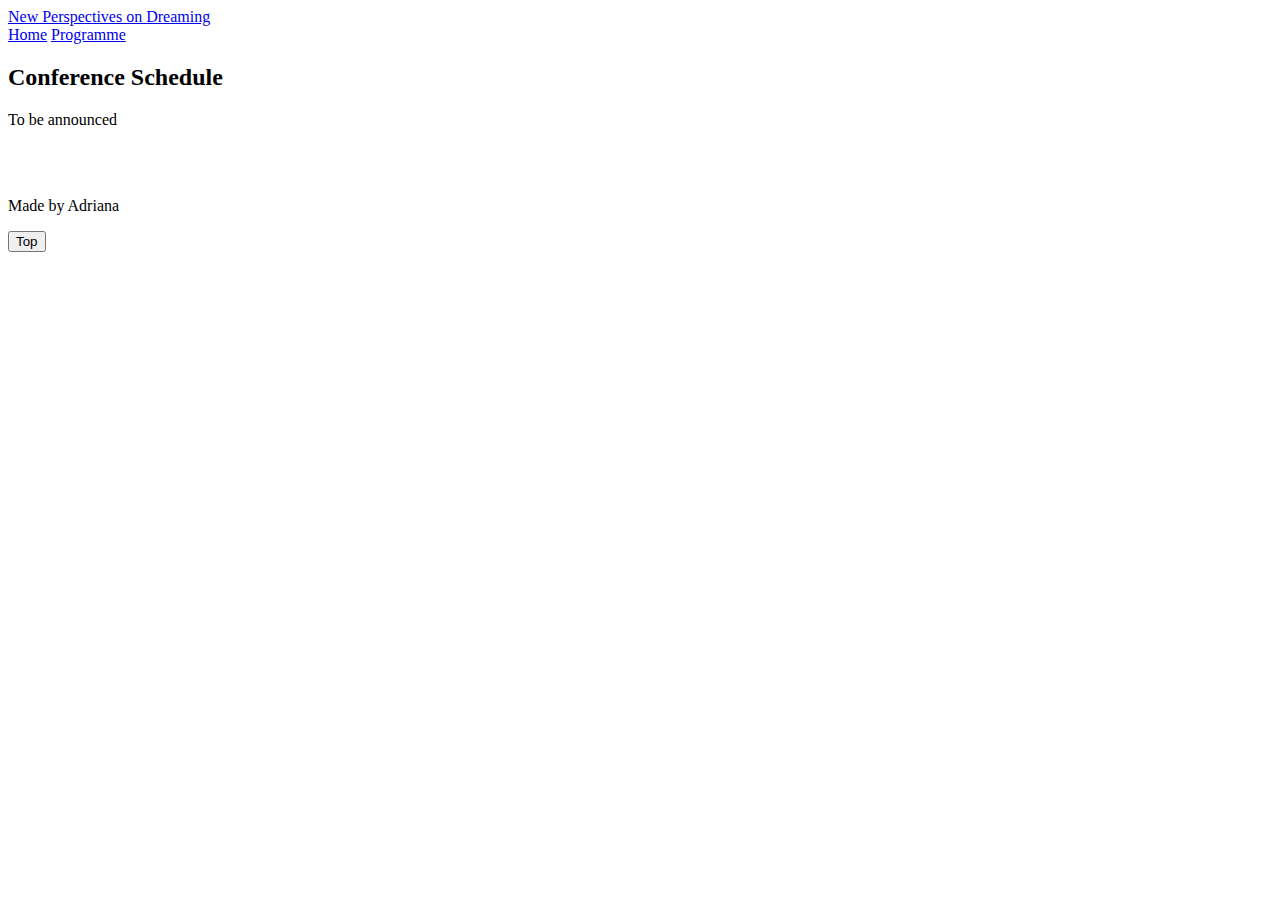
==== Programme.html @ a7e02668 "changed route to index" ====
<!DOCTYPE html>
<html lang="en"></html>

<head>
    <meta name="viewport" content="width=device-width, initial-scale=1">
    <title> Programme </title>
    <link rel="stylesheet" href= ../style.css>
    <link rel="stylesheet" href="https://use.fontawesome.com/releases/v5.8.1/css/all.css" integrity="sha384-50oBUHEmvpQ+1lW4y57PTFmhCaXp0ML5d60M1M7uH2+nqUivzIebhndOJK28anvf" crossorigin="anonymous">
</head>

<body>
    <div class="box-area">
        <header>
          <div class= "wrapper">
            <div class="logo">
              <a href='../index.html'>New Perspectives on Dreaming </a>
            </div>
    
            <nav>
              <a href="index.html">Home</a>
              <a href="Programme.html">Programme</a>
            </nav>        
            </div>
        </header>
    
        <div class= "banner-area">              
        </div>
      </div>
<main>
  <div class="wrapper">
    <div class="content-area4"> 
      <h2>Conference Schedule</h2>
      <p>To be announced</a></p>
    </div>
  </div>
</main>

<footer>     
    <br>    
    <div class="contactIcon">           
      <a href="mailto:Robert.Cowan@glasgow.ac.uk" target="_blank"><span class="contact-icon"><i class="fas fa-envelope"></i></a></li>           
    </div>
     <br>
    <p>Made by Adriana</p>          
</footer>


<button class="btn btn-primary" onclick="scrollToTop()" id="go-to-top-button">Top</button>

  <script src="/JS.js"></script> 
</body>
</html>
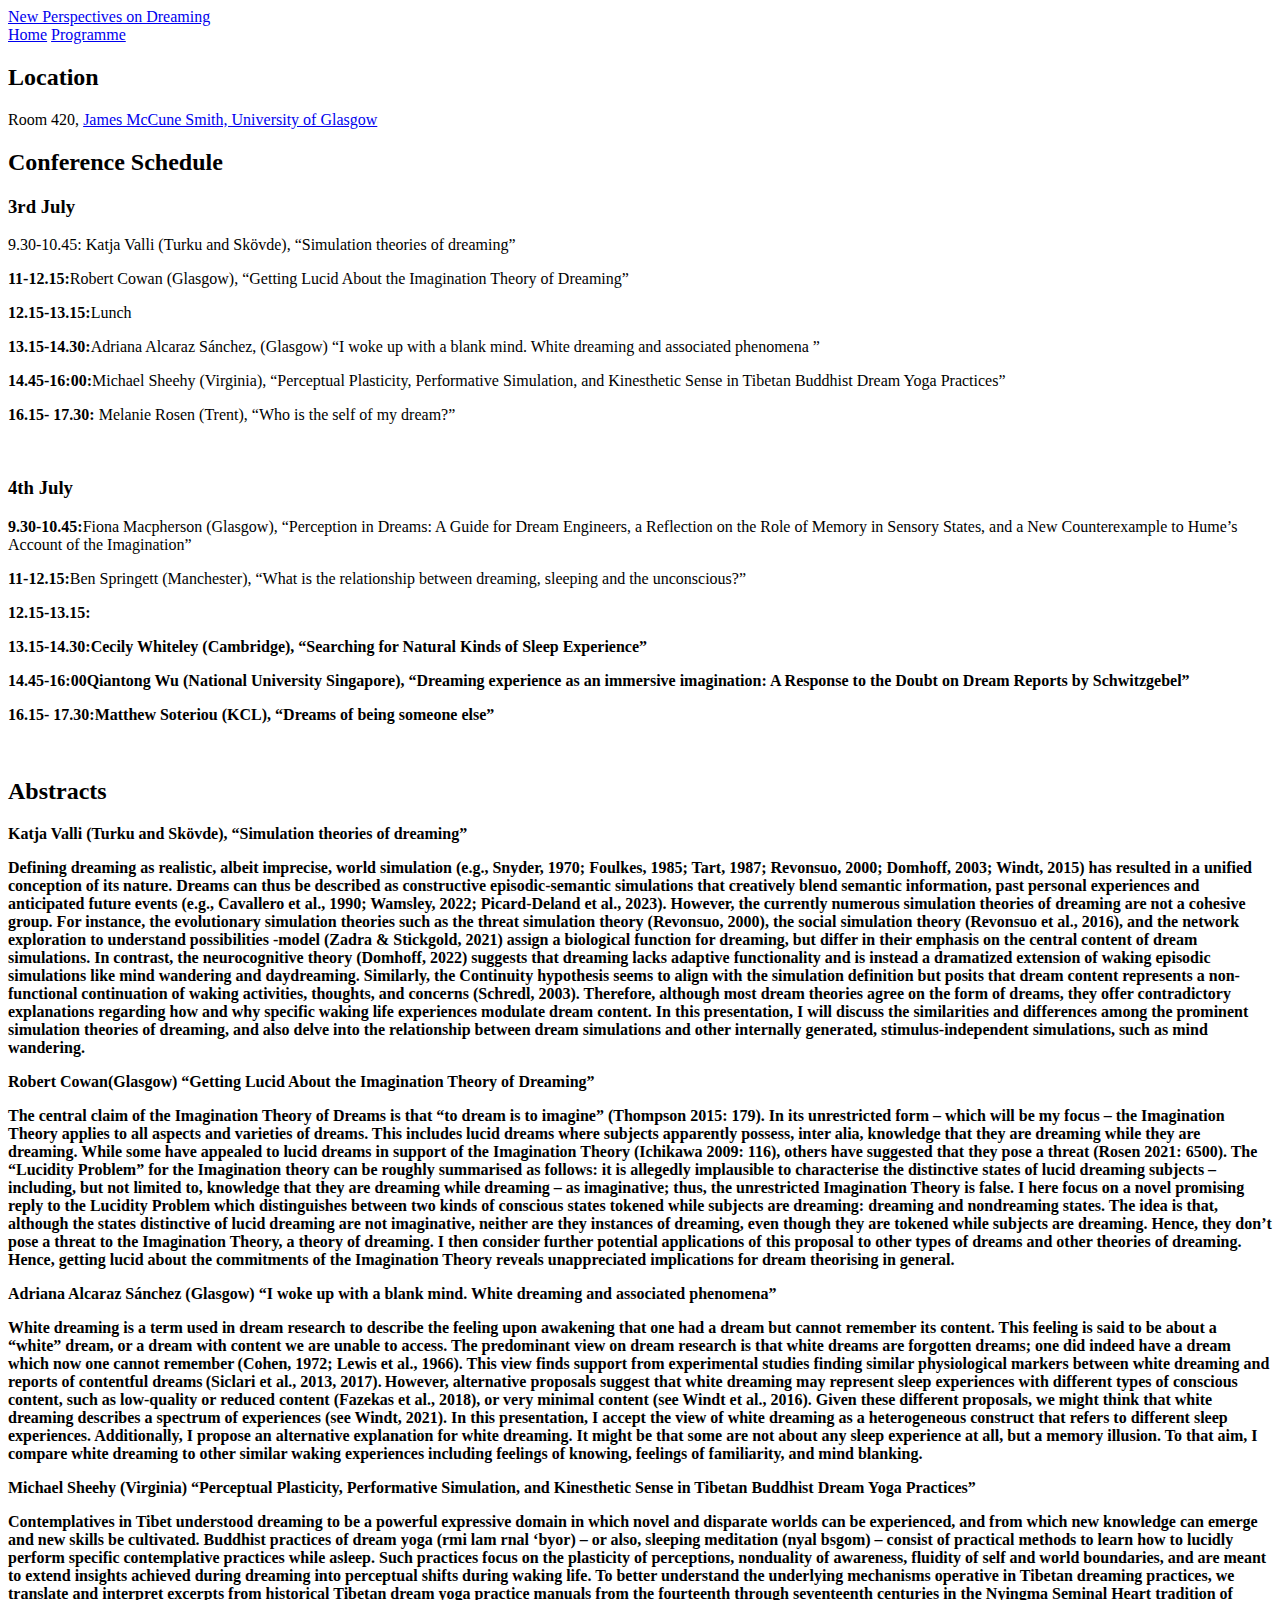
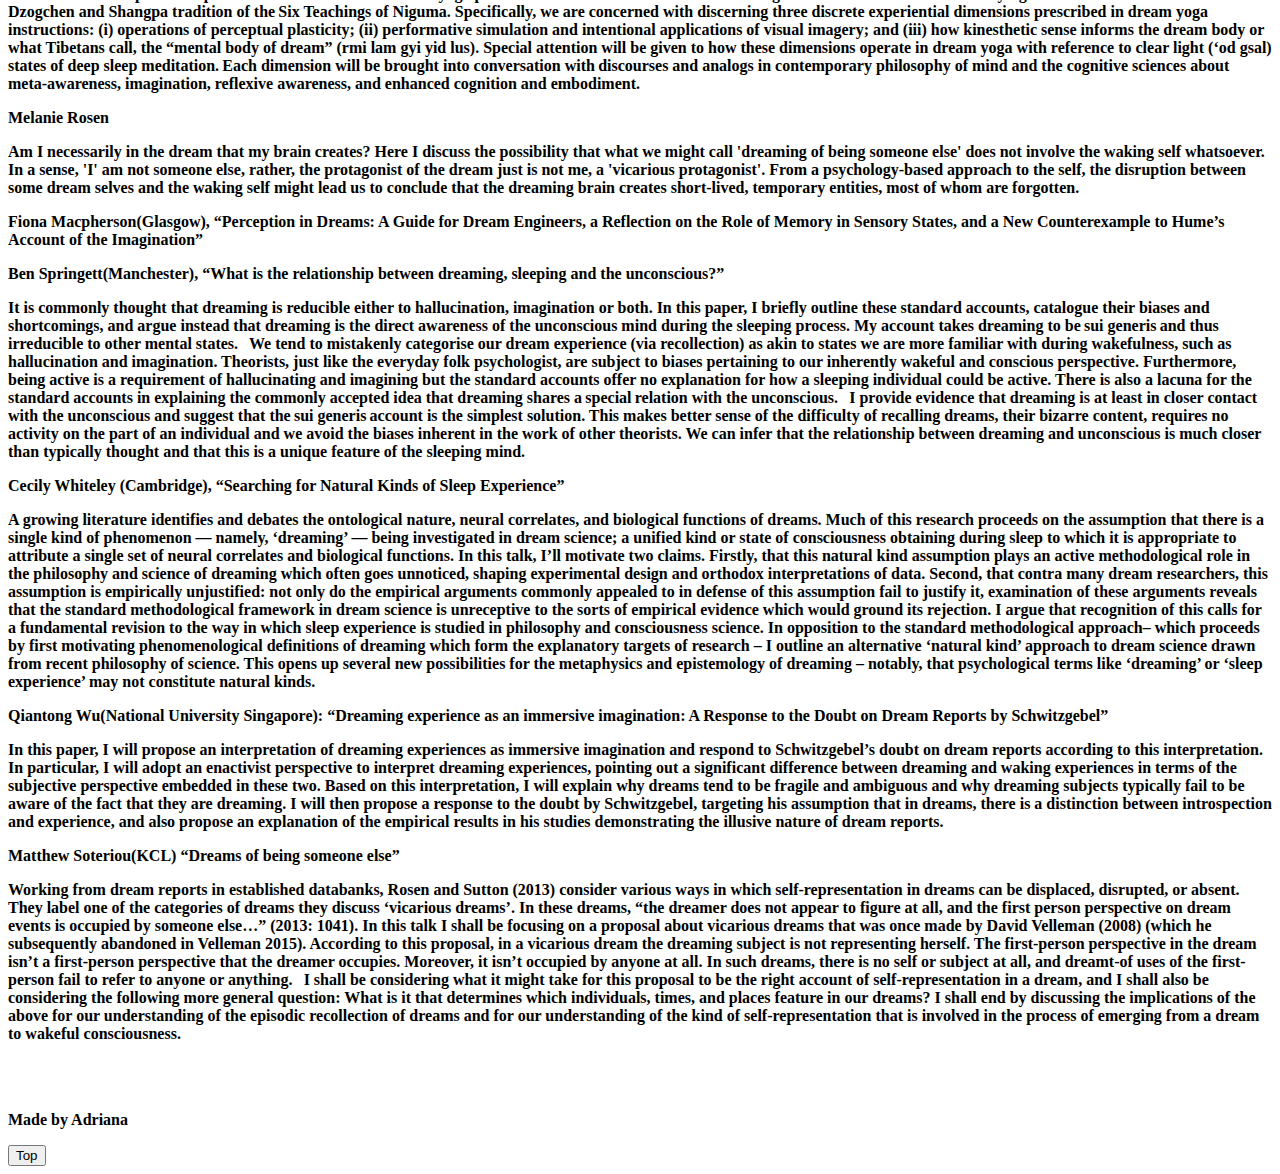
==== commit f698e1a6: "Update Programme.html" ====
--- a/Programme.html
+++ b/Programme.html
@@ -4,7 +4,7 @@
 <head>
     <meta name="viewport" content="width=device-width, initial-scale=1">
     <title> Programme </title>
-    <link rel="stylesheet" href= ../style.css>
+    <link rel="stylesheet" href= style.css>
     <link rel="stylesheet" href="https://use.fontawesome.com/releases/v5.8.1/css/all.css" integrity="sha384-50oBUHEmvpQ+1lW4y57PTFmhCaXp0ML5d60M1M7uH2+nqUivzIebhndOJK28anvf" crossorigin="anonymous">
 </head>
 
@@ -13,7 +13,7 @@
         <header>
           <div class= "wrapper">
             <div class="logo">
-              <a href='../index.html'>New Perspectives on Dreaming </a>
+              <a href='index.html'>New Perspectives on Dreaming </a>
             </div>
     
             <nav>
@@ -29,8 +29,59 @@
 <main>
   <div class="wrapper">
     <div class="content-area4"> 
+      <h2>Location</h2>
+    <p>Room 420, <a href="https://www.gla.ac.uk/myglasgow/jamesmccunesmith/"> James McCune Smith, University of Glasgow </a></p>
       <h2>Conference Schedule</h2>
-      <p>To be announced</a></p>
+      <h3>3rd July</a></h3>
+    <p><b></b>9.30-10.45:</b> Katja Valli (Turku and Skövde), “Simulation theories of dreaming” <p>
+    <p><b>11-12.15:</b>Robert Cowan (Glasgow), “Getting Lucid About the Imagination Theory of Dreaming” </p>
+    <p><b>12.15-13.15:</b>Lunch</p>
+    <p><b>13.15-14.30:</b>Adriana Alcaraz Sánchez, (Glasgow) “I woke up with a blank mind. White dreaming and associated phenomena ” </p>
+    <p><b>14.45-16:00:</b>Michael Sheehy (Virginia), “Perceptual Plasticity, Performative Simulation, and Kinesthetic Sense in Tibetan Buddhist Dream Yoga Practices” </p> 
+    <p><b>16.15- 17.30:</b> Melanie Rosen (Trent), “Who is the self of my dream?”</p>
+    <br>
+    <h3>4th July</a></h3>
+    <p><b>9.30-10.45:</b>Fiona Macpherson (Glasgow), “Perception in Dreams: A Guide for Dream Engineers, a Reflection on the Role of Memory in Sensory States, and a New Counterexample to Hume’s Account of the Imagination” </p>
+    <p><b>11-12.15:</b>Ben Springett (Manchester), “What is the relationship between dreaming, sleeping and the unconscious?” </p>
+    <p><b>12.15-13.15:</bLunch></p>
+    <p><b>13.15-14.30:</b>Cecily Whiteley (Cambridge), “Searching for Natural Kinds of Sleep Experience”</p>
+    <p><b>14.45-16:00</b>Qiantong Wu (National University Singapore), “Dreaming experience as an immersive imagination: A Response to the Doubt on Dream Reports by Schwitzgebel” </p>    
+     <p><b>16.15- 17.30:</b>Matthew Soteriou (KCL), “Dreams of being someone else” </p>
+    <br>
+    <h2>Abstracts</h2>
+    <p><b>Katja Valli </b>(Turku and Skövde), “Simulation theories of dreaming”</p>
+        <p>Defining dreaming as realistic, albeit imprecise, world simulation (e.g., Snyder, 1970; Foulkes, 1985; Tart, 1987; Revonsuo, 2000; Domhoff, 2003; Windt, 2015) has resulted in a unified conception of its nature. Dreams can thus be described as constructive episodic-semantic simulations that creatively blend semantic information, past personal experiences and anticipated future events (e.g., Cavallero et al., 1990; Wamsley, 2022; Picard-Deland et al., 2023). However, the currently numerous simulation theories of dreaming are not a cohesive group. For instance, the evolutionary simulation theories such as the threat simulation theory (Revonsuo, 2000), the social simulation theory (Revonsuo et al., 2016), and the network exploration to understand possibilities -model (Zadra & Stickgold, 2021) assign a biological function for dreaming, but differ in their emphasis on the central content of dream simulations. In contrast, the neurocognitive theory (Domhoff, 2022) suggests that dreaming lacks adaptive functionality and is instead a dramatized extension of waking episodic simulations like mind wandering and daydreaming. Similarly, the Continuity hypothesis seems to align with the simulation definition but posits that dream content represents a non-functional continuation of waking activities, thoughts, and concerns (Schredl, 2003). Therefore, although most dream theories agree on the form of dreams, they offer contradictory explanations regarding how and why specific waking life experiences modulate dream content. In this presentation, I will discuss the similarities and differences among the prominent simulation theories of dreaming, and also delve into the relationship between dream simulations and other internally generated, stimulus-independent simulations, such as mind wandering. </p>
+    <p><b>Robert Cowan</b>(Glasgow) “Getting Lucid About the Imagination Theory of Dreaming” </p>
+        <p>The central claim of the Imagination Theory of Dreams is that “to dream is to imagine” (Thompson 2015: 179). In its unrestricted form – which will be my focus – the Imagination Theory applies to all aspects and varieties of dreams. This includes lucid dreams where subjects apparently possess, inter alia, knowledge that they are dreaming while they are dreaming. 
+
+While some have appealed to lucid dreams in support of the Imagination Theory (Ichikawa 2009: 116), others have suggested that they pose a threat (Rosen 2021: 6500). The “Lucidity Problem” for the Imagination theory can be roughly summarised as follows: it is allegedly implausible to characterise the distinctive states of lucid dreaming subjects – including, but not limited to, knowledge that they are dreaming while dreaming – as imaginative; thus, the unrestricted Imagination Theory is false. 
+
+I here focus on a novel promising reply to the Lucidity Problem which distinguishes between two kinds of conscious states tokened while subjects are dreaming: dreaming and nondreaming states. The idea is that, although the states distinctive of lucid dreaming are not imaginative, neither are they instances of dreaming, even though they are tokened while subjects are dreaming. Hence, they don’t pose a threat to the Imagination Theory, a theory of dreaming. 
+
+I then consider further potential applications of this proposal to other types of dreams and other theories of dreaming. Hence, getting lucid about the commitments of the Imagination Theory reveals unappreciated implications for dream theorising in general. </p>
+    <p><b>Adriana Alcaraz Sánchez </b>(Glasgow) “I woke up with a blank mind. White dreaming and associated phenomena”</p>
+        <p>White dreaming is a term used in dream research to describe the feeling upon awakening that one had a dream but cannot remember its content. This feeling is said to be about a “white” dream, or a dream with content we are unable to access. The predominant view on dream research is that white dreams are forgotten dreams; one did indeed have a dream which now one cannot remember (Cohen, 1972; Lewis et al., 1966). This view finds support from experimental studies finding similar physiological markers between white dreaming and reports of contentful dreams (Siclari et al., 2013, 2017). However, alternative proposals suggest that white dreaming may represent sleep experiences with different types of conscious content, such as low-quality or reduced content (Fazekas et al., 2018), or very minimal content (see Windt et al., 2016). Given these different proposals, we might think that white dreaming describes a spectrum of experiences (see Windt, 2021). In this presentation, I accept the view of white dreaming as a heterogeneous construct that refers to different sleep experiences. Additionally, I propose an alternative explanation for white dreaming. It might be that some are not about any sleep experience at all, but a memory illusion. To that aim, I compare white dreaming to other similar waking experiences including feelings of knowing, feelings of familiarity, and mind blanking.    </p>
+    <p><b>Michael Sheehy </b>(Virginia) “Perceptual Plasticity, Performative Simulation, and Kinesthetic Sense in Tibetan Buddhist Dream Yoga Practices” </p>
+        <p>Contemplatives in Tibet understood dreaming to be a powerful expressive domain in which novel and disparate worlds can be experienced, and from which new knowledge can emerge and new skills be cultivated. Buddhist practices of dream yoga (rmi lam rnal ‘byor) – or also, sleeping meditation (nyal bsgom) – consist of practical methods to learn how to lucidly perform specific contemplative practices while asleep. Such practices focus on the plasticity of perceptions, nonduality of awareness, fluidity of self and world boundaries, and are meant to extend insights achieved during dreaming into perceptual shifts during waking life. To better understand the underlying mechanisms operative in Tibetan dreaming practices, we translate and interpret excerpts from historical Tibetan dream yoga practice manuals from the fourteenth through seventeenth centuries in the Nyingma Seminal Heart tradition of Dzogchen and Shangpa tradition of the Six Teachings of Niguma. Specifically, we are concerned with discerning three discrete experiential dimensions prescribed in dream yoga instructions: (i) operations of perceptual plasticity; (ii) performative simulation and intentional applications of visual imagery; and (iii) how kinesthetic sense informs the dream body or what Tibetans call, the “mental body of dream” (rmi lam gyi yid lus). Special attention will be given to how these dimensions operate in dream yoga with reference to clear light (‘od gsal) states of deep sleep meditation. Each dimension will be brought into conversation with discourses and analogs in contemporary philosophy of mind and the cognitive sciences about meta-awareness, imagination, reflexive awareness, and enhanced cognition and embodiment. </p>
+    <p><b>Melanie Rosen</b></p>
+        <p>Am I necessarily in the dream that my brain creates? Here I discuss the possibility that what we might call 'dreaming of being someone else' does not involve the waking self whatsoever. In a sense, 'I' am not someone else, rather, the protagonist of the dream just is not me, a 'vicarious protagonist'. From a psychology-based approach to the self, the disruption between some dream selves and the waking self might lead us to conclude that the dreaming brain creates short-lived, temporary entities, most of whom are forgotten. </p>
+    <p><b>Fiona Macpherson</b>(Glasgow), “Perception in Dreams: A Guide for Dream Engineers, a Reflection on the Role of Memory in Sensory States, and a New Counterexample to Hume’s Account of the Imagination” </p>
+    <p><b>Ben Springett</b>(Manchester), “What is the relationship between dreaming, sleeping and the unconscious?”</p>
+        <p>It is commonly thought that dreaming is reducible either to hallucination, imagination or both. In this paper, I briefly outline these standard accounts, catalogue their biases and shortcomings, and argue instead that dreaming is the direct awareness of the unconscious mind during the sleeping process. My account takes dreaming to be sui generis and thus irreducible to other mental states.   
+
+We tend to mistakenly categorise our dream experience (via recollection) as akin to states we are more familiar with during wakefulness, such as hallucination and imagination. Theorists, just like the everyday folk psychologist, are subject to biases pertaining to our inherently wakeful and conscious perspective. Furthermore, being active is a requirement of hallucinating and imagining but the standard accounts offer no explanation for how a sleeping individual could be active. There is also a lacuna for the standard accounts in explaining the commonly accepted idea that dreaming shares a special relation with the unconscious.   
+
+I provide evidence that dreaming is at least in closer contact with the unconscious and suggest that the sui generis account is the simplest solution. This makes better sense of the difficulty of recalling dreams, their bizarre content, requires no activity on the part of an individual and we avoid the biases inherent in the work of other theorists. We can infer that the relationship between dreaming and unconscious is much closer than typically thought and that this is a unique feature of the sleeping mind.   </p>
+    <p><b>Cecily Whiteley </b>(Cambridge), “Searching for Natural Kinds of Sleep Experience” </p>
+        <p>A growing literature identifies and debates the ontological nature, neural correlates, and biological functions of dreams. Much of this research proceeds on the assumption that there is a single kind of phenomenon — namely, ‘dreaming’ — being investigated in dream science; a unified kind or state of consciousness obtaining during sleep to which it is appropriate to attribute a single set of neural correlates and biological functions. In this talk, I’ll motivate two claims. Firstly, that this natural kind assumption plays an active methodological role in the philosophy and science of dreaming which often goes unnoticed, shaping experimental design and orthodox interpretations of data. Second, that contra many dream researchers, this assumption is empirically unjustified: not only do the empirical arguments commonly appealed to in defense of this assumption fail to justify it, examination of these arguments reveals that the standard methodological framework in dream science is unreceptive to the sorts of empirical evidence which would ground its rejection. I argue that recognition of this calls for a fundamental revision to the way in which sleep experience is studied in philosophy and consciousness science. In opposition to the standard methodological approach– which proceeds by first motivating phenomenological definitions of dreaming which form the explanatory targets of research – I outline an alternative ‘natural kind’ approach to dream science drawn from recent philosophy of science. This opens up several new possibilities for the metaphysics and epistemology of dreaming – notably, that psychological terms like ‘dreaming’ or ‘sleep experience’ may not constitute natural kinds. </p>
+    <p><b>Qiantong Wu</b>(National University Singapore): “Dreaming experience as an immersive imagination: A Response to the Doubt on Dream Reports by Schwitzgebel” </p>
+        <p>In this paper, I will propose an interpretation of dreaming experiences as immersive imagination and respond to Schwitzgebel’s doubt on dream reports according to this interpretation. In particular, I will adopt an enactivist perspective to interpret dreaming experiences, pointing out a significant difference between dreaming and waking experiences in terms of the subjective perspective embedded in these two. Based on this interpretation, I will explain why dreams tend to be fragile and ambiguous and why dreaming subjects typically fail to be aware of the fact that they are dreaming. I will then propose a response to the doubt by Schwitzgebel, targeting his assumption that in dreams, there is a distinction between introspection and experience, and also propose an explanation of the empirical results in his studies demonstrating the illusive nature of dream reports. </p>
+    <p><b>Matthew Soteriou</b>(KCL) “Dreams of being someone else”</p>
+        <p>Working from dream reports in established databanks, Rosen and Sutton (2013) consider various ways in which self-representation in dreams can be displaced, disrupted, or absent. They label one of the categories of dreams they discuss ‘vicarious dreams’. In these dreams, “the dreamer does not appear to figure at all, and the first person perspective on dream events is occupied by someone else…” (2013: 1041). In this talk I shall be focusing on a proposal about vicarious dreams that was once made by David Velleman (2008) (which he subsequently abandoned in Velleman 2015). According to this proposal, in a vicarious dream the dreaming subject is not representing herself. The first-person perspective in the dream isn’t a first-person perspective that the dreamer occupies. Moreover, it isn’t occupied by anyone at all. In such dreams, there is no self or subject at all, and dreamt-of uses of the first-person fail to refer to anyone or anything. 
+
+  
+
+I shall be considering what it might take for this proposal to be the right account of self-representation in a dream, and I shall also be considering the following more general question: What is it that determines which individuals, times, and places feature in our dreams? I shall end by discussing the implications of the above for our understanding of the episodic recollection of dreams and for our understanding of the kind of self-representation that is involved in the process of emerging from a dream to wakeful consciousness. </p>
     </div>
   </div>
 </main>
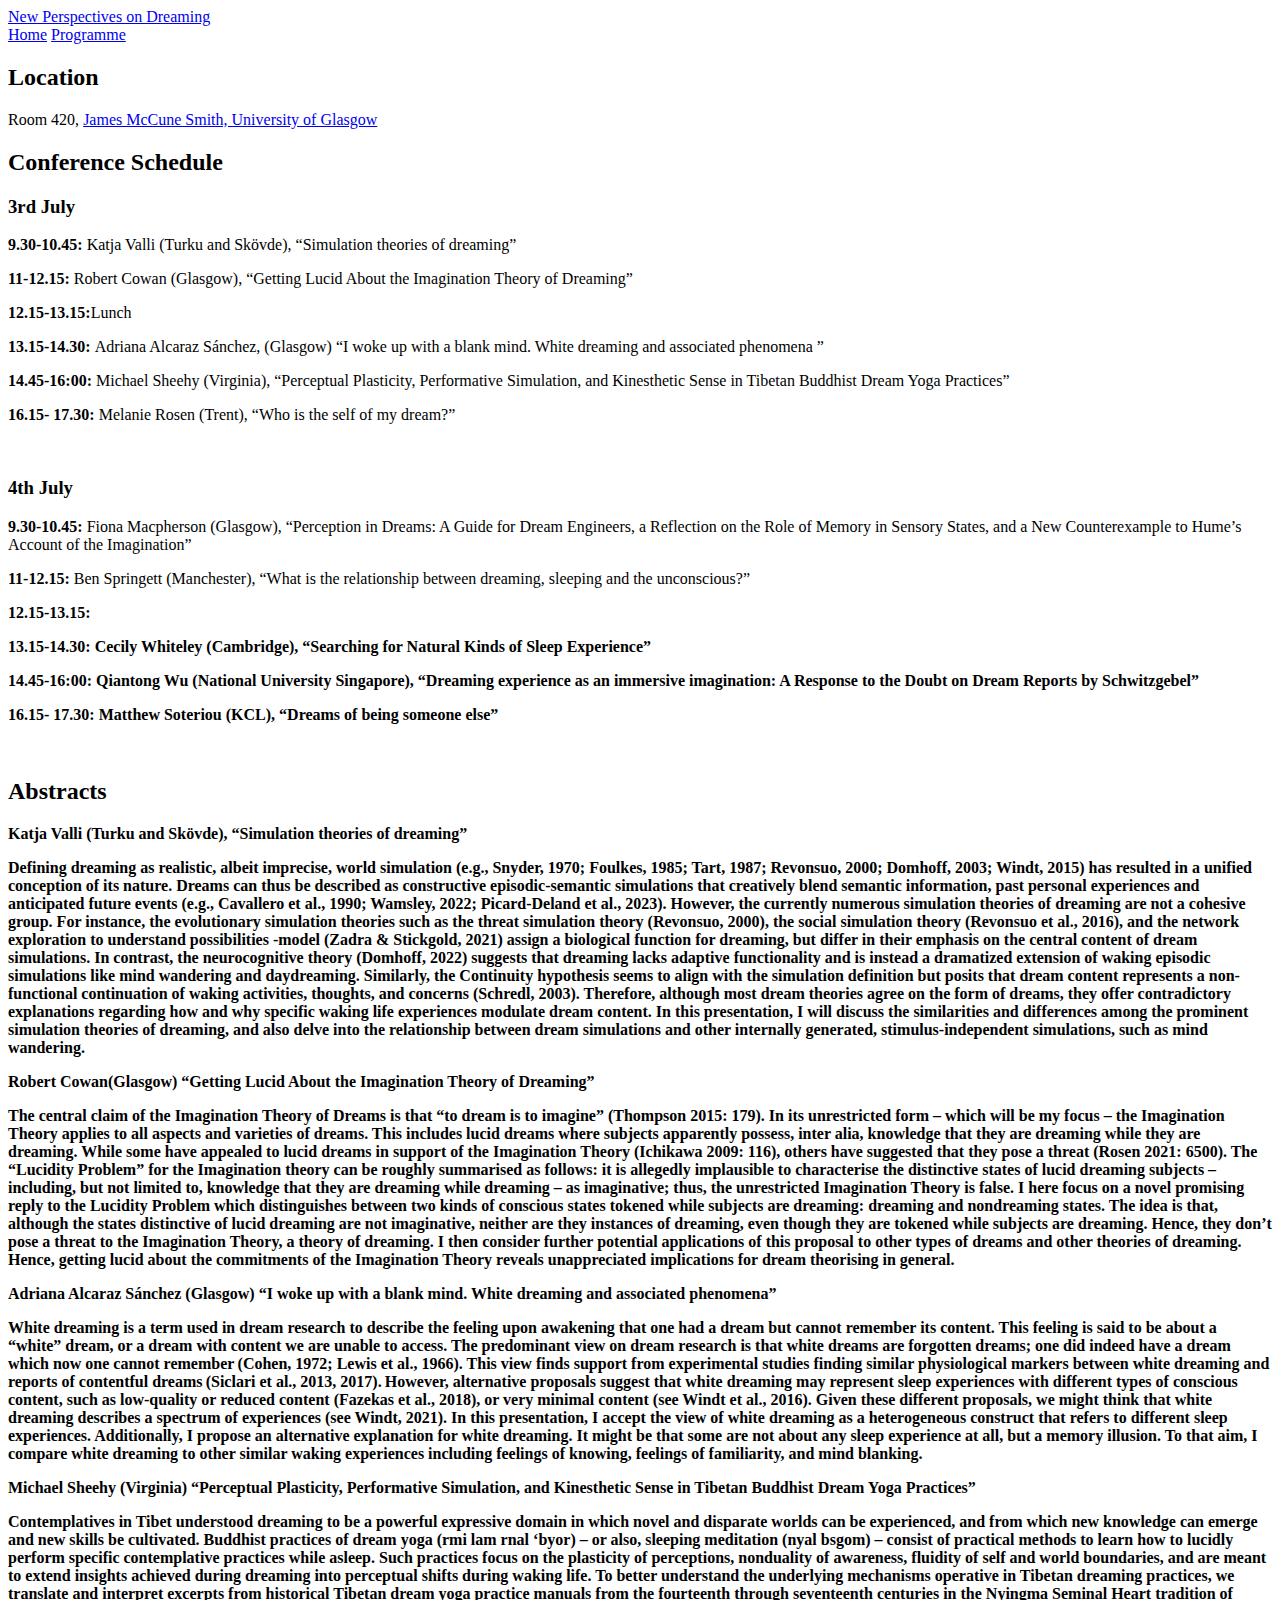
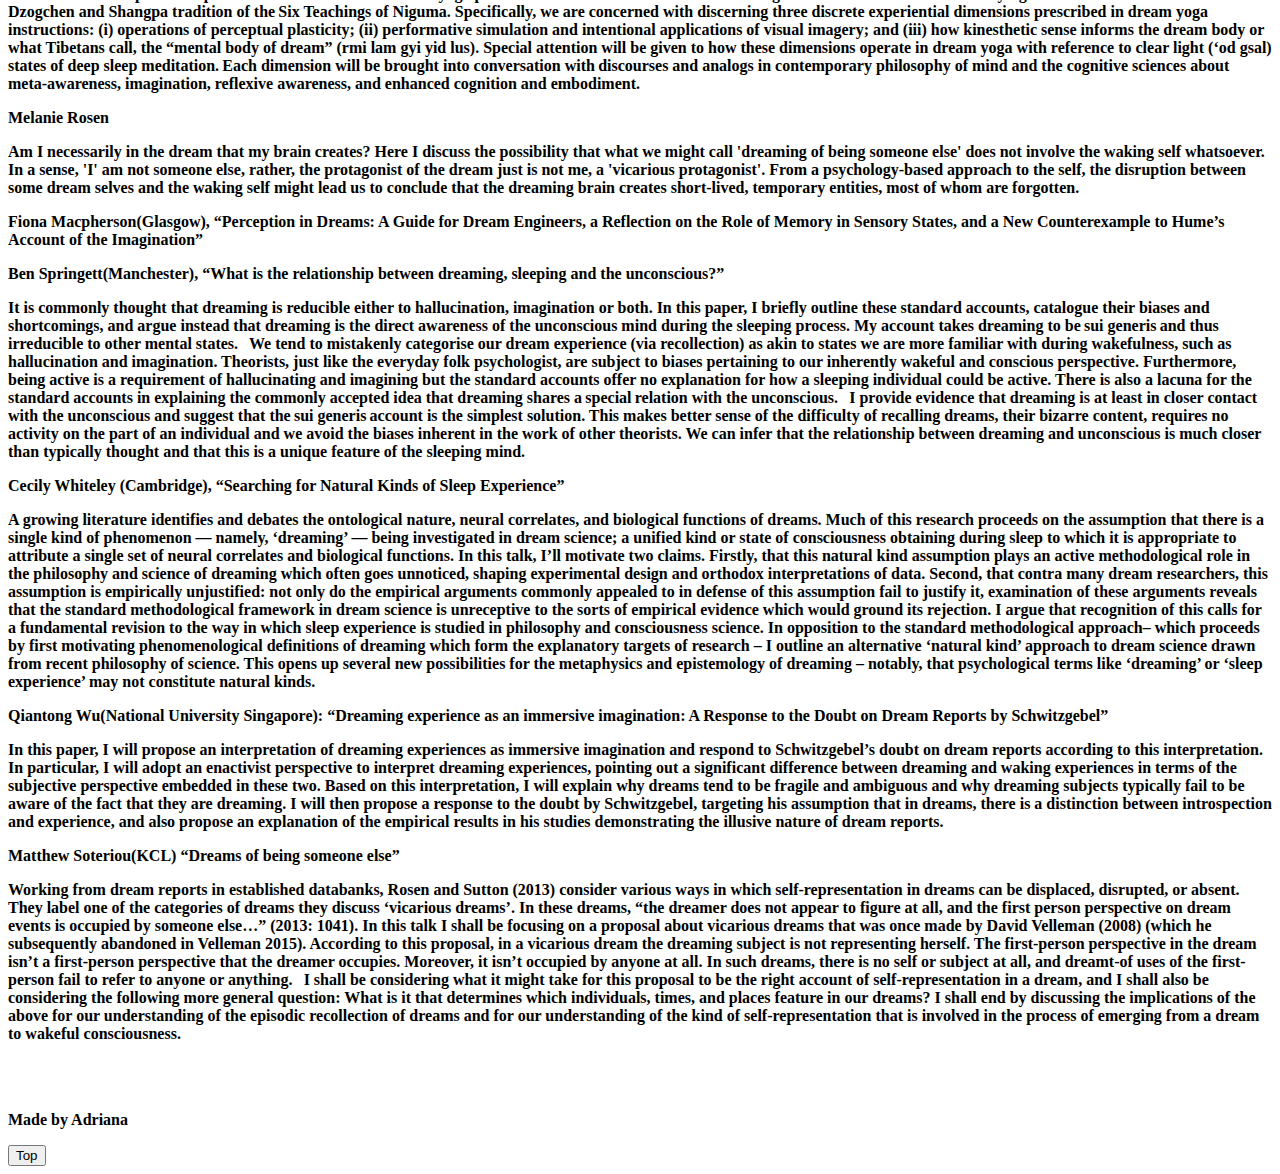
==== commit ea869ed2: "Update Programme.html" ====
--- a/Programme.html
+++ b/Programme.html
@@ -33,20 +33,20 @@
     <p>Room 420, <a href="https://www.gla.ac.uk/myglasgow/jamesmccunesmith/"> James McCune Smith, University of Glasgow </a></p>
       <h2>Conference Schedule</h2>
       <h3>3rd July</a></h3>
-    <p><b></b>9.30-10.45:</b> Katja Valli (Turku and Skövde), “Simulation theories of dreaming” <p>
-    <p><b>11-12.15:</b>Robert Cowan (Glasgow), “Getting Lucid About the Imagination Theory of Dreaming” </p>
+    <p><b>9.30-10.45:</b> Katja Valli (Turku and Skövde), “Simulation theories of dreaming” <p>
+    <p><b>11-12.15: </b>Robert Cowan (Glasgow), “Getting Lucid About the Imagination Theory of Dreaming” </p>
     <p><b>12.15-13.15:</b>Lunch</p>
-    <p><b>13.15-14.30:</b>Adriana Alcaraz Sánchez, (Glasgow) “I woke up with a blank mind. White dreaming and associated phenomena ” </p>
-    <p><b>14.45-16:00:</b>Michael Sheehy (Virginia), “Perceptual Plasticity, Performative Simulation, and Kinesthetic Sense in Tibetan Buddhist Dream Yoga Practices” </p> 
-    <p><b>16.15- 17.30:</b> Melanie Rosen (Trent), “Who is the self of my dream?”</p>
+    <p><b>13.15-14.30: </b>Adriana Alcaraz Sánchez, (Glasgow) “I woke up with a blank mind. White dreaming and associated phenomena ” </p>
+    <p><b>14.45-16:00: </b>Michael Sheehy (Virginia), “Perceptual Plasticity, Performative Simulation, and Kinesthetic Sense in Tibetan Buddhist Dream Yoga Practices” </p> 
+    <p><b>16.15- 17.30: </b> Melanie Rosen (Trent), “Who is the self of my dream?”</p>
     <br>
     <h3>4th July</a></h3>
-    <p><b>9.30-10.45:</b>Fiona Macpherson (Glasgow), “Perception in Dreams: A Guide for Dream Engineers, a Reflection on the Role of Memory in Sensory States, and a New Counterexample to Hume’s Account of the Imagination” </p>
-    <p><b>11-12.15:</b>Ben Springett (Manchester), “What is the relationship between dreaming, sleeping and the unconscious?” </p>
-    <p><b>12.15-13.15:</bLunch></p>
-    <p><b>13.15-14.30:</b>Cecily Whiteley (Cambridge), “Searching for Natural Kinds of Sleep Experience”</p>
-    <p><b>14.45-16:00</b>Qiantong Wu (National University Singapore), “Dreaming experience as an immersive imagination: A Response to the Doubt on Dream Reports by Schwitzgebel” </p>    
-     <p><b>16.15- 17.30:</b>Matthew Soteriou (KCL), “Dreams of being someone else” </p>
+    <p><b>9.30-10.45: </b>Fiona Macpherson (Glasgow), “Perception in Dreams: A Guide for Dream Engineers, a Reflection on the Role of Memory in Sensory States, and a New Counterexample to Hume’s Account of the Imagination” </p>
+    <p><b>11-12.15: </b>Ben Springett (Manchester), “What is the relationship between dreaming, sleeping and the unconscious?” </p>
+    <p><b>12.15-13.15: </bLunch></p>
+    <p><b>13.15-14.30: </b> Cecily Whiteley (Cambridge), “Searching for Natural Kinds of Sleep Experience”</p>
+    <p><b>14.45-16:00: </b> Qiantong Wu (National University Singapore), “Dreaming experience as an immersive imagination: A Response to the Doubt on Dream Reports by Schwitzgebel” </p>    
+    <p><b>16.15- 17.30: </b>Matthew Soteriou (KCL), “Dreams of being someone else” </p>
     <br>
     <h2>Abstracts</h2>
     <p><b>Katja Valli </b>(Turku and Skövde), “Simulation theories of dreaming”</p>
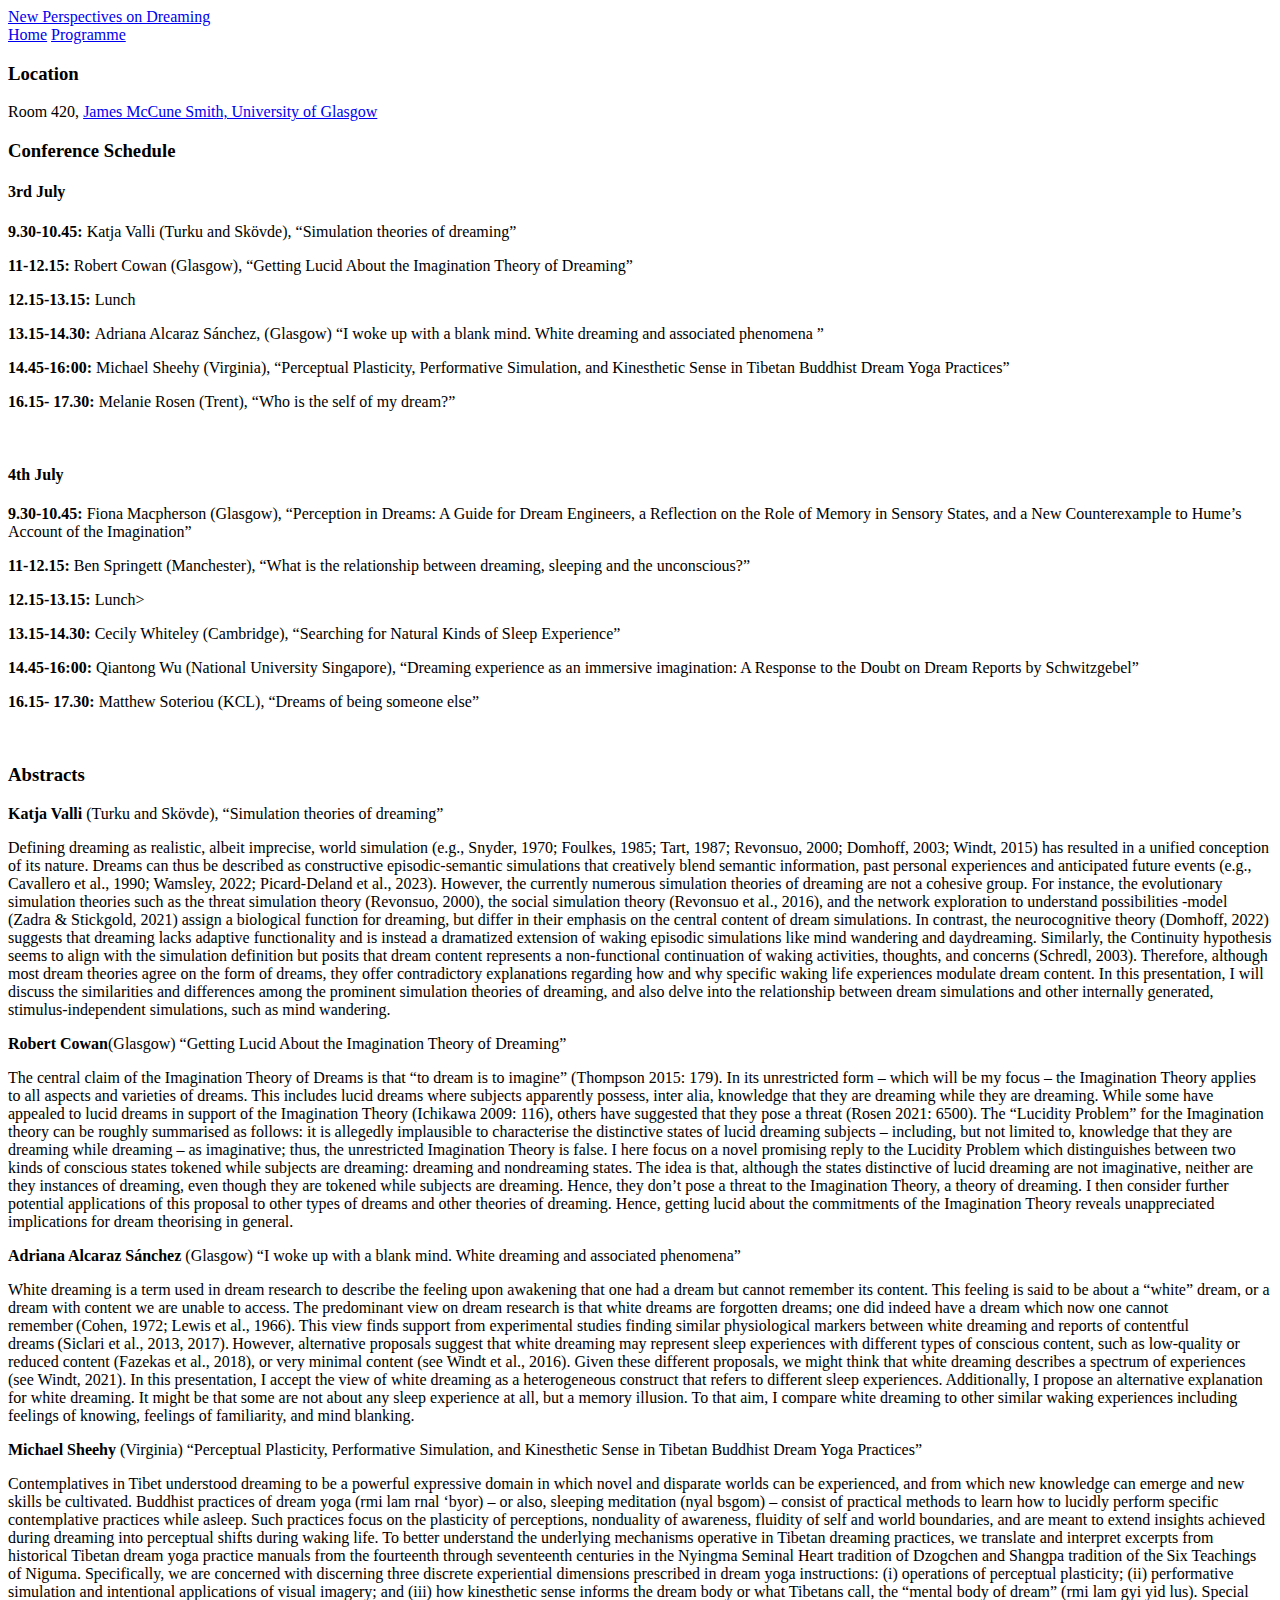
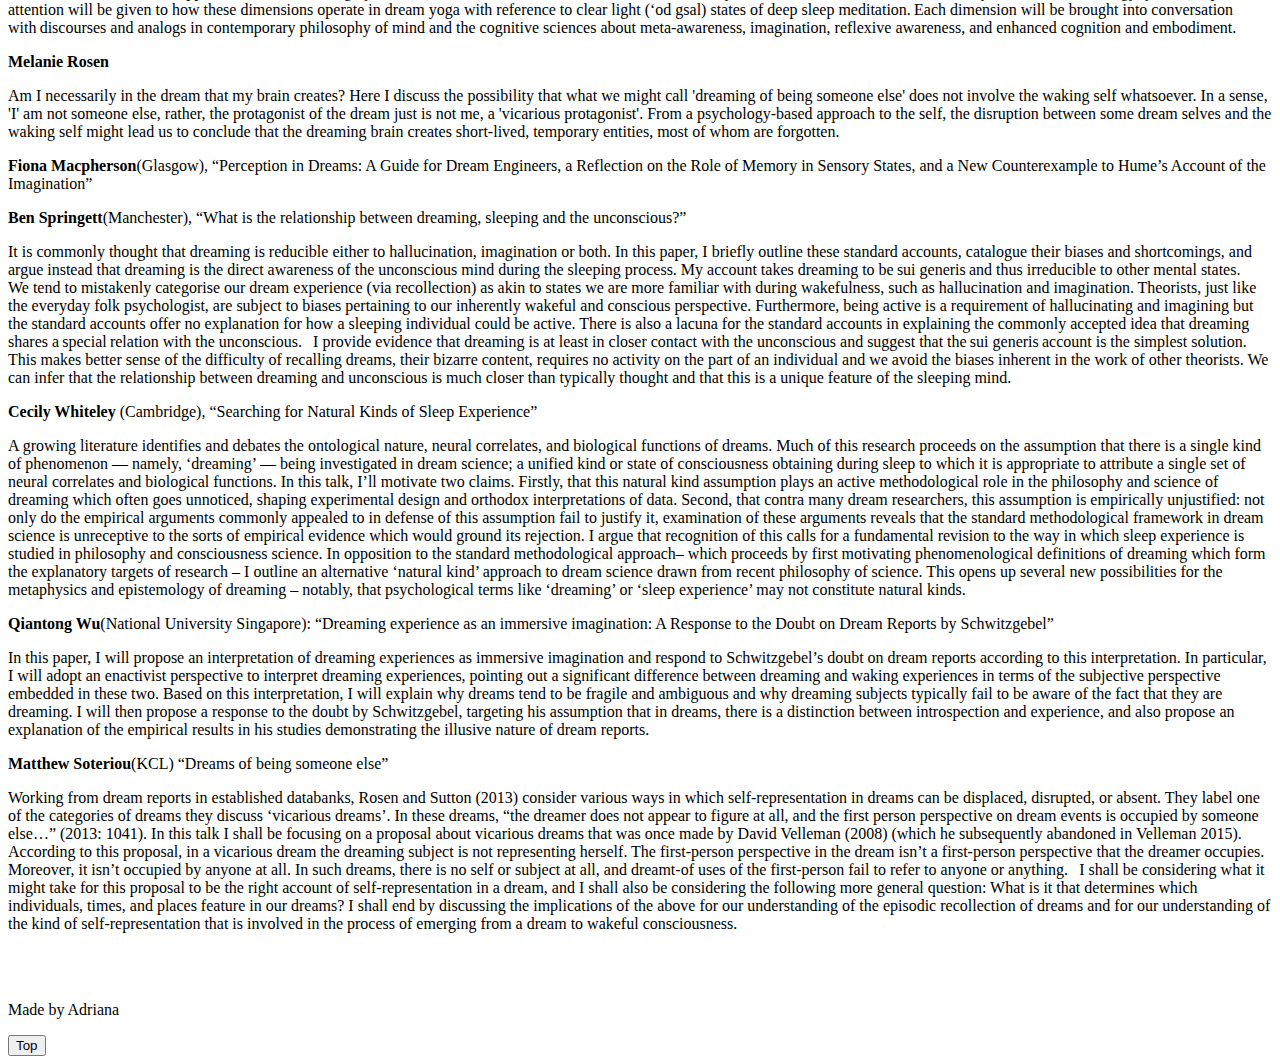
==== commit 603c6ad5: "Update Programme.html" ====
--- a/Programme.html
+++ b/Programme.html
@@ -28,28 +28,37 @@
       </div>
 <main>
   <div class="wrapper">
-    <div class="content-area4"> 
-      <h2>Location</h2>
+    <div class="content-area3"> 
+    <h3>Location</h3>
     <p>Room 420, <a href="https://www.gla.ac.uk/myglasgow/jamesmccunesmith/"> James McCune Smith, University of Glasgow </a></p>
-      <h2>Conference Schedule</h2>
-      <h3>3rd July</a></h3>
+    </div>
+
+    <div class="content-area3">   
+    <h3>Conference Schedule</h3>
+    <h4>3rd July</a></h4>
     <p><b>9.30-10.45:</b> Katja Valli (Turku and Skövde), “Simulation theories of dreaming” <p>
     <p><b>11-12.15: </b>Robert Cowan (Glasgow), “Getting Lucid About the Imagination Theory of Dreaming” </p>
-    <p><b>12.15-13.15:</b>Lunch</p>
+    <p><b>12.15-13.15: </b>Lunch</p>
     <p><b>13.15-14.30: </b>Adriana Alcaraz Sánchez, (Glasgow) “I woke up with a blank mind. White dreaming and associated phenomena ” </p>
     <p><b>14.45-16:00: </b>Michael Sheehy (Virginia), “Perceptual Plasticity, Performative Simulation, and Kinesthetic Sense in Tibetan Buddhist Dream Yoga Practices” </p> 
     <p><b>16.15- 17.30: </b> Melanie Rosen (Trent), “Who is the self of my dream?”</p>
-    <br>
-    <h3>4th July</a></h3>
+    </div>       
+     
+      <br>
+    <div class="content-area3">
+    <h4>4th July</a></h4>
     <p><b>9.30-10.45: </b>Fiona Macpherson (Glasgow), “Perception in Dreams: A Guide for Dream Engineers, a Reflection on the Role of Memory in Sensory States, and a New Counterexample to Hume’s Account of the Imagination” </p>
     <p><b>11-12.15: </b>Ben Springett (Manchester), “What is the relationship between dreaming, sleeping and the unconscious?” </p>
-    <p><b>12.15-13.15: </bLunch></p>
+    <p><b>12.15-13.15: </b> Lunch></p>
     <p><b>13.15-14.30: </b> Cecily Whiteley (Cambridge), “Searching for Natural Kinds of Sleep Experience”</p>
     <p><b>14.45-16:00: </b> Qiantong Wu (National University Singapore), “Dreaming experience as an immersive imagination: A Response to the Doubt on Dream Reports by Schwitzgebel” </p>    
     <p><b>16.15- 17.30: </b>Matthew Soteriou (KCL), “Dreams of being someone else” </p>
-    <br>
-    <h2>Abstracts</h2>
-    <p><b>Katja Valli </b>(Turku and Skövde), “Simulation theories of dreaming”</p>
+    </div>
+      
+        <br>
+    <div class="content-area3"> 
+    <h3>Abstracts</h3>
+        <p><b>Katja Valli </b>(Turku and Skövde), “Simulation theories of dreaming”</p>
         <p>Defining dreaming as realistic, albeit imprecise, world simulation (e.g., Snyder, 1970; Foulkes, 1985; Tart, 1987; Revonsuo, 2000; Domhoff, 2003; Windt, 2015) has resulted in a unified conception of its nature. Dreams can thus be described as constructive episodic-semantic simulations that creatively blend semantic information, past personal experiences and anticipated future events (e.g., Cavallero et al., 1990; Wamsley, 2022; Picard-Deland et al., 2023). However, the currently numerous simulation theories of dreaming are not a cohesive group. For instance, the evolutionary simulation theories such as the threat simulation theory (Revonsuo, 2000), the social simulation theory (Revonsuo et al., 2016), and the network exploration to understand possibilities -model (Zadra & Stickgold, 2021) assign a biological function for dreaming, but differ in their emphasis on the central content of dream simulations. In contrast, the neurocognitive theory (Domhoff, 2022) suggests that dreaming lacks adaptive functionality and is instead a dramatized extension of waking episodic simulations like mind wandering and daydreaming. Similarly, the Continuity hypothesis seems to align with the simulation definition but posits that dream content represents a non-functional continuation of waking activities, thoughts, and concerns (Schredl, 2003). Therefore, although most dream theories agree on the form of dreams, they offer contradictory explanations regarding how and why specific waking life experiences modulate dream content. In this presentation, I will discuss the similarities and differences among the prominent simulation theories of dreaming, and also delve into the relationship between dream simulations and other internally generated, stimulus-independent simulations, such as mind wandering. </p>
     <p><b>Robert Cowan</b>(Glasgow) “Getting Lucid About the Imagination Theory of Dreaming” </p>
         <p>The central claim of the Imagination Theory of Dreams is that “to dream is to imagine” (Thompson 2015: 179). In its unrestricted form – which will be my focus – the Imagination Theory applies to all aspects and varieties of dreams. This includes lucid dreams where subjects apparently possess, inter alia, knowledge that they are dreaming while they are dreaming. 
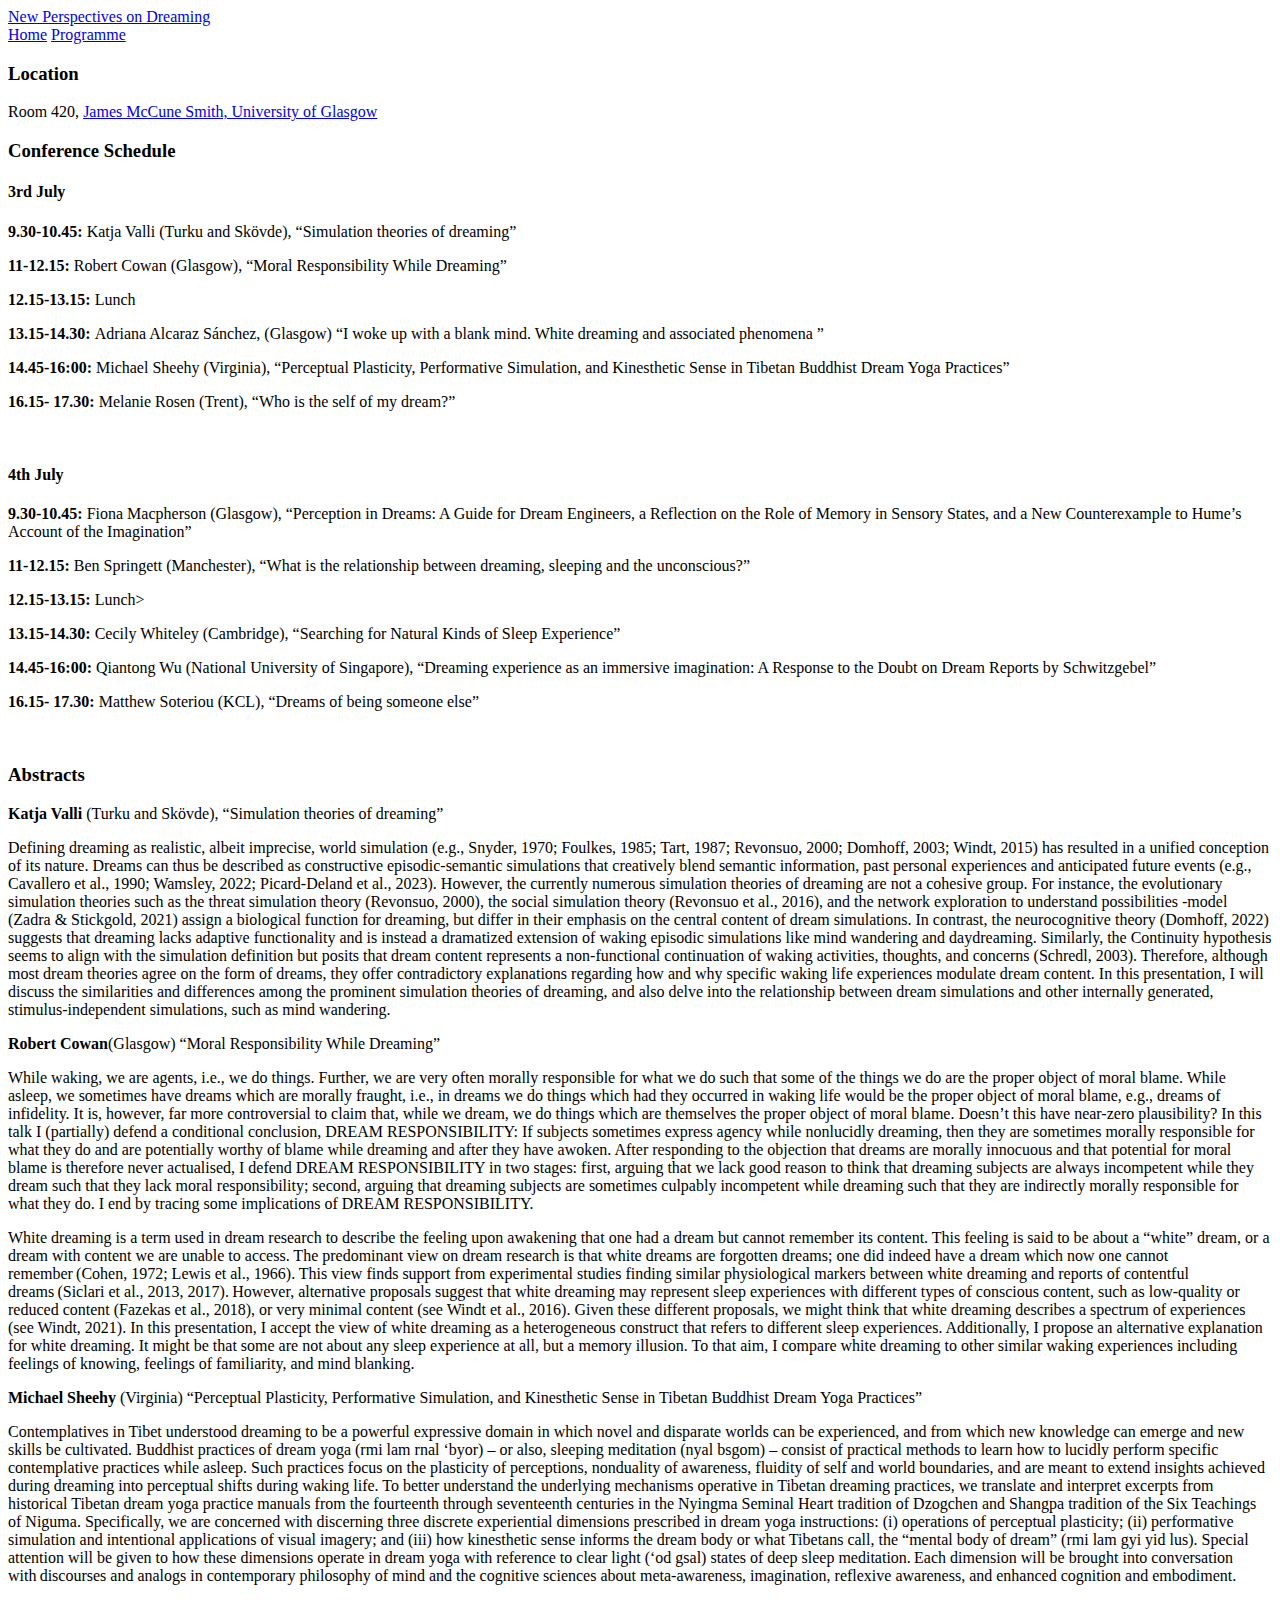
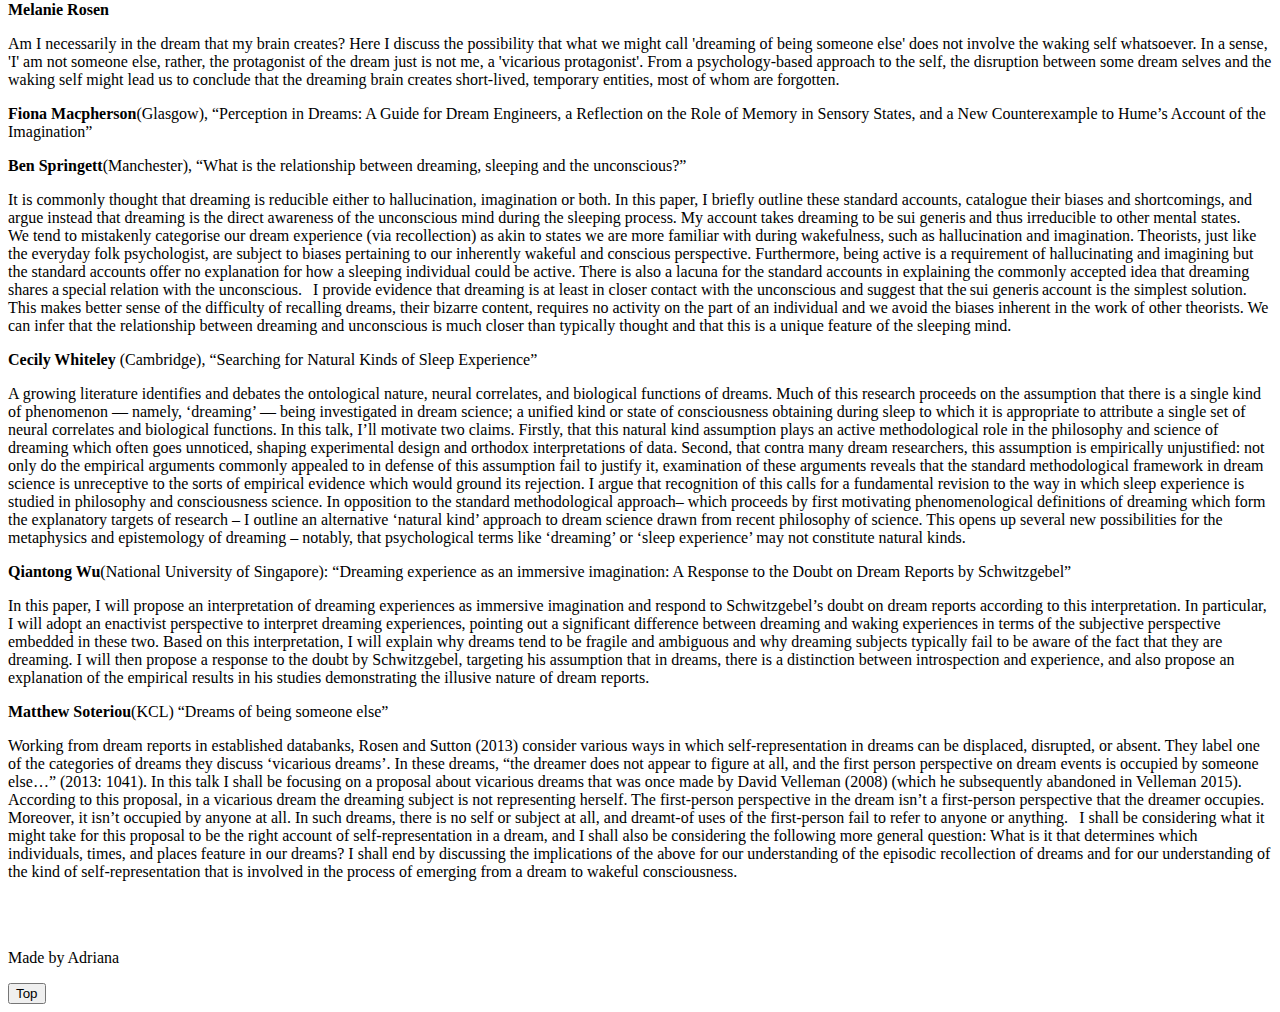
==== commit 179020dd: "Update Programme.html" ====
--- a/Programme.html
+++ b/Programme.html
@@ -37,7 +37,7 @@
     <h3>Conference Schedule</h3>
     <h4>3rd July</a></h4>
     <p><b>9.30-10.45:</b> Katja Valli (Turku and Skövde), “Simulation theories of dreaming” <p>
-    <p><b>11-12.15: </b>Robert Cowan (Glasgow), “Getting Lucid About the Imagination Theory of Dreaming” </p>
+    <p><b>11-12.15: </b>Robert Cowan (Glasgow), “Moral Responsibility While Dreaming” </p>
     <p><b>12.15-13.15: </b>Lunch</p>
     <p><b>13.15-14.30: </b>Adriana Alcaraz Sánchez, (Glasgow) “I woke up with a blank mind. White dreaming and associated phenomena ” </p>
     <p><b>14.45-16:00: </b>Michael Sheehy (Virginia), “Perceptual Plasticity, Performative Simulation, and Kinesthetic Sense in Tibetan Buddhist Dream Yoga Practices” </p> 
@@ -51,7 +51,7 @@
     <p><b>11-12.15: </b>Ben Springett (Manchester), “What is the relationship between dreaming, sleeping and the unconscious?” </p>
     <p><b>12.15-13.15: </b> Lunch></p>
     <p><b>13.15-14.30: </b> Cecily Whiteley (Cambridge), “Searching for Natural Kinds of Sleep Experience”</p>
-    <p><b>14.45-16:00: </b> Qiantong Wu (National University Singapore), “Dreaming experience as an immersive imagination: A Response to the Doubt on Dream Reports by Schwitzgebel” </p>    
+    <p><b>14.45-16:00: </b> Qiantong Wu (National University of Singapore), “Dreaming experience as an immersive imagination: A Response to the Doubt on Dream Reports by Schwitzgebel” </p>    
     <p><b>16.15- 17.30: </b>Matthew Soteriou (KCL), “Dreams of being someone else” </p>
     </div>
       
@@ -60,15 +60,9 @@
     <h3>Abstracts</h3>
         <p><b>Katja Valli </b>(Turku and Skövde), “Simulation theories of dreaming”</p>
         <p>Defining dreaming as realistic, albeit imprecise, world simulation (e.g., Snyder, 1970; Foulkes, 1985; Tart, 1987; Revonsuo, 2000; Domhoff, 2003; Windt, 2015) has resulted in a unified conception of its nature. Dreams can thus be described as constructive episodic-semantic simulations that creatively blend semantic information, past personal experiences and anticipated future events (e.g., Cavallero et al., 1990; Wamsley, 2022; Picard-Deland et al., 2023). However, the currently numerous simulation theories of dreaming are not a cohesive group. For instance, the evolutionary simulation theories such as the threat simulation theory (Revonsuo, 2000), the social simulation theory (Revonsuo et al., 2016), and the network exploration to understand possibilities -model (Zadra & Stickgold, 2021) assign a biological function for dreaming, but differ in their emphasis on the central content of dream simulations. In contrast, the neurocognitive theory (Domhoff, 2022) suggests that dreaming lacks adaptive functionality and is instead a dramatized extension of waking episodic simulations like mind wandering and daydreaming. Similarly, the Continuity hypothesis seems to align with the simulation definition but posits that dream content represents a non-functional continuation of waking activities, thoughts, and concerns (Schredl, 2003). Therefore, although most dream theories agree on the form of dreams, they offer contradictory explanations regarding how and why specific waking life experiences modulate dream content. In this presentation, I will discuss the similarities and differences among the prominent simulation theories of dreaming, and also delve into the relationship between dream simulations and other internally generated, stimulus-independent simulations, such as mind wandering. </p>
-    <p><b>Robert Cowan</b>(Glasgow) “Getting Lucid About the Imagination Theory of Dreaming” </p>
-        <p>The central claim of the Imagination Theory of Dreams is that “to dream is to imagine” (Thompson 2015: 179). In its unrestricted form – which will be my focus – the Imagination Theory applies to all aspects and varieties of dreams. This includes lucid dreams where subjects apparently possess, inter alia, knowledge that they are dreaming while they are dreaming. 
-
-While some have appealed to lucid dreams in support of the Imagination Theory (Ichikawa 2009: 116), others have suggested that they pose a threat (Rosen 2021: 6500). The “Lucidity Problem” for the Imagination theory can be roughly summarised as follows: it is allegedly implausible to characterise the distinctive states of lucid dreaming subjects – including, but not limited to, knowledge that they are dreaming while dreaming – as imaginative; thus, the unrestricted Imagination Theory is false. 
-
-I here focus on a novel promising reply to the Lucidity Problem which distinguishes between two kinds of conscious states tokened while subjects are dreaming: dreaming and nondreaming states. The idea is that, although the states distinctive of lucid dreaming are not imaginative, neither are they instances of dreaming, even though they are tokened while subjects are dreaming. Hence, they don’t pose a threat to the Imagination Theory, a theory of dreaming. 
-
-I then consider further potential applications of this proposal to other types of dreams and other theories of dreaming. Hence, getting lucid about the commitments of the Imagination Theory reveals unappreciated implications for dream theorising in general. </p>
-    <p><b>Adriana Alcaraz Sánchez </b>(Glasgow) “I woke up with a blank mind. White dreaming and associated phenomena”</p>
+    <p><b>Robert Cowan</b>(Glasgow) “Moral Responsibility While Dreaming” </p>
+        <p> While waking, we are agents, i.e., we do things. Further, we are very often morally responsible for what we do such that some of the things we do are the proper object of moral blame. While asleep, we sometimes have dreams which are morally fraught, i.e., in dreams we do things which had they occurred in waking life would be the proper object of moral blame, e.g., dreams of infidelity. It is, however, far more controversial to claim that, while we dream, we do things which are themselves the proper object of moral blame. Doesn’t this have near-zero plausibility? In this talk I (partially) defend a conditional conclusion, DREAM RESPONSIBILITY: If subjects sometimes express agency while nonlucidly dreaming, then they are sometimes morally responsible for what they do and are potentially worthy of blame while dreaming and after they have awoken. After responding to the objection that dreams are morally innocuous and that potential for moral blame is therefore never actualised, I defend DREAM RESPONSIBILITY in two stages: first, arguing that we lack good reason to think that dreaming subjects are always incompetent while they dream such that they lack moral responsibility; second, arguing that dreaming subjects are sometimes culpably incompetent while dreaming such that they are indirectly morally responsible for what they do. I end by tracing some implications of DREAM RESPONSIBILITY.  
+</p>
         <p>White dreaming is a term used in dream research to describe the feeling upon awakening that one had a dream but cannot remember its content. This feeling is said to be about a “white” dream, or a dream with content we are unable to access. The predominant view on dream research is that white dreams are forgotten dreams; one did indeed have a dream which now one cannot remember (Cohen, 1972; Lewis et al., 1966). This view finds support from experimental studies finding similar physiological markers between white dreaming and reports of contentful dreams (Siclari et al., 2013, 2017). However, alternative proposals suggest that white dreaming may represent sleep experiences with different types of conscious content, such as low-quality or reduced content (Fazekas et al., 2018), or very minimal content (see Windt et al., 2016). Given these different proposals, we might think that white dreaming describes a spectrum of experiences (see Windt, 2021). In this presentation, I accept the view of white dreaming as a heterogeneous construct that refers to different sleep experiences. Additionally, I propose an alternative explanation for white dreaming. It might be that some are not about any sleep experience at all, but a memory illusion. To that aim, I compare white dreaming to other similar waking experiences including feelings of knowing, feelings of familiarity, and mind blanking.    </p>
     <p><b>Michael Sheehy </b>(Virginia) “Perceptual Plasticity, Performative Simulation, and Kinesthetic Sense in Tibetan Buddhist Dream Yoga Practices” </p>
         <p>Contemplatives in Tibet understood dreaming to be a powerful expressive domain in which novel and disparate worlds can be experienced, and from which new knowledge can emerge and new skills be cultivated. Buddhist practices of dream yoga (rmi lam rnal ‘byor) – or also, sleeping meditation (nyal bsgom) – consist of practical methods to learn how to lucidly perform specific contemplative practices while asleep. Such practices focus on the plasticity of perceptions, nonduality of awareness, fluidity of self and world boundaries, and are meant to extend insights achieved during dreaming into perceptual shifts during waking life. To better understand the underlying mechanisms operative in Tibetan dreaming practices, we translate and interpret excerpts from historical Tibetan dream yoga practice manuals from the fourteenth through seventeenth centuries in the Nyingma Seminal Heart tradition of Dzogchen and Shangpa tradition of the Six Teachings of Niguma. Specifically, we are concerned with discerning three discrete experiential dimensions prescribed in dream yoga instructions: (i) operations of perceptual plasticity; (ii) performative simulation and intentional applications of visual imagery; and (iii) how kinesthetic sense informs the dream body or what Tibetans call, the “mental body of dream” (rmi lam gyi yid lus). Special attention will be given to how these dimensions operate in dream yoga with reference to clear light (‘od gsal) states of deep sleep meditation. Each dimension will be brought into conversation with discourses and analogs in contemporary philosophy of mind and the cognitive sciences about meta-awareness, imagination, reflexive awareness, and enhanced cognition and embodiment. </p>
@@ -83,7 +77,7 @@
 I provide evidence that dreaming is at least in closer contact with the unconscious and suggest that the sui generis account is the simplest solution. This makes better sense of the difficulty of recalling dreams, their bizarre content, requires no activity on the part of an individual and we avoid the biases inherent in the work of other theorists. We can infer that the relationship between dreaming and unconscious is much closer than typically thought and that this is a unique feature of the sleeping mind.   </p>
     <p><b>Cecily Whiteley </b>(Cambridge), “Searching for Natural Kinds of Sleep Experience” </p>
         <p>A growing literature identifies and debates the ontological nature, neural correlates, and biological functions of dreams. Much of this research proceeds on the assumption that there is a single kind of phenomenon — namely, ‘dreaming’ — being investigated in dream science; a unified kind or state of consciousness obtaining during sleep to which it is appropriate to attribute a single set of neural correlates and biological functions. In this talk, I’ll motivate two claims. Firstly, that this natural kind assumption plays an active methodological role in the philosophy and science of dreaming which often goes unnoticed, shaping experimental design and orthodox interpretations of data. Second, that contra many dream researchers, this assumption is empirically unjustified: not only do the empirical arguments commonly appealed to in defense of this assumption fail to justify it, examination of these arguments reveals that the standard methodological framework in dream science is unreceptive to the sorts of empirical evidence which would ground its rejection. I argue that recognition of this calls for a fundamental revision to the way in which sleep experience is studied in philosophy and consciousness science. In opposition to the standard methodological approach– which proceeds by first motivating phenomenological definitions of dreaming which form the explanatory targets of research – I outline an alternative ‘natural kind’ approach to dream science drawn from recent philosophy of science. This opens up several new possibilities for the metaphysics and epistemology of dreaming – notably, that psychological terms like ‘dreaming’ or ‘sleep experience’ may not constitute natural kinds. </p>
-    <p><b>Qiantong Wu</b>(National University Singapore): “Dreaming experience as an immersive imagination: A Response to the Doubt on Dream Reports by Schwitzgebel” </p>
+    <p><b>Qiantong Wu</b>(National University of Singapore): “Dreaming experience as an immersive imagination: A Response to the Doubt on Dream Reports by Schwitzgebel” </p>
         <p>In this paper, I will propose an interpretation of dreaming experiences as immersive imagination and respond to Schwitzgebel’s doubt on dream reports according to this interpretation. In particular, I will adopt an enactivist perspective to interpret dreaming experiences, pointing out a significant difference between dreaming and waking experiences in terms of the subjective perspective embedded in these two. Based on this interpretation, I will explain why dreams tend to be fragile and ambiguous and why dreaming subjects typically fail to be aware of the fact that they are dreaming. I will then propose a response to the doubt by Schwitzgebel, targeting his assumption that in dreams, there is a distinction between introspection and experience, and also propose an explanation of the empirical results in his studies demonstrating the illusive nature of dream reports. </p>
     <p><b>Matthew Soteriou</b>(KCL) “Dreams of being someone else”</p>
         <p>Working from dream reports in established databanks, Rosen and Sutton (2013) consider various ways in which self-representation in dreams can be displaced, disrupted, or absent. They label one of the categories of dreams they discuss ‘vicarious dreams’. In these dreams, “the dreamer does not appear to figure at all, and the first person perspective on dream events is occupied by someone else…” (2013: 1041). In this talk I shall be focusing on a proposal about vicarious dreams that was once made by David Velleman (2008) (which he subsequently abandoned in Velleman 2015). According to this proposal, in a vicarious dream the dreaming subject is not representing herself. The first-person perspective in the dream isn’t a first-person perspective that the dreamer occupies. Moreover, it isn’t occupied by anyone at all. In such dreams, there is no self or subject at all, and dreamt-of uses of the first-person fail to refer to anyone or anything. 
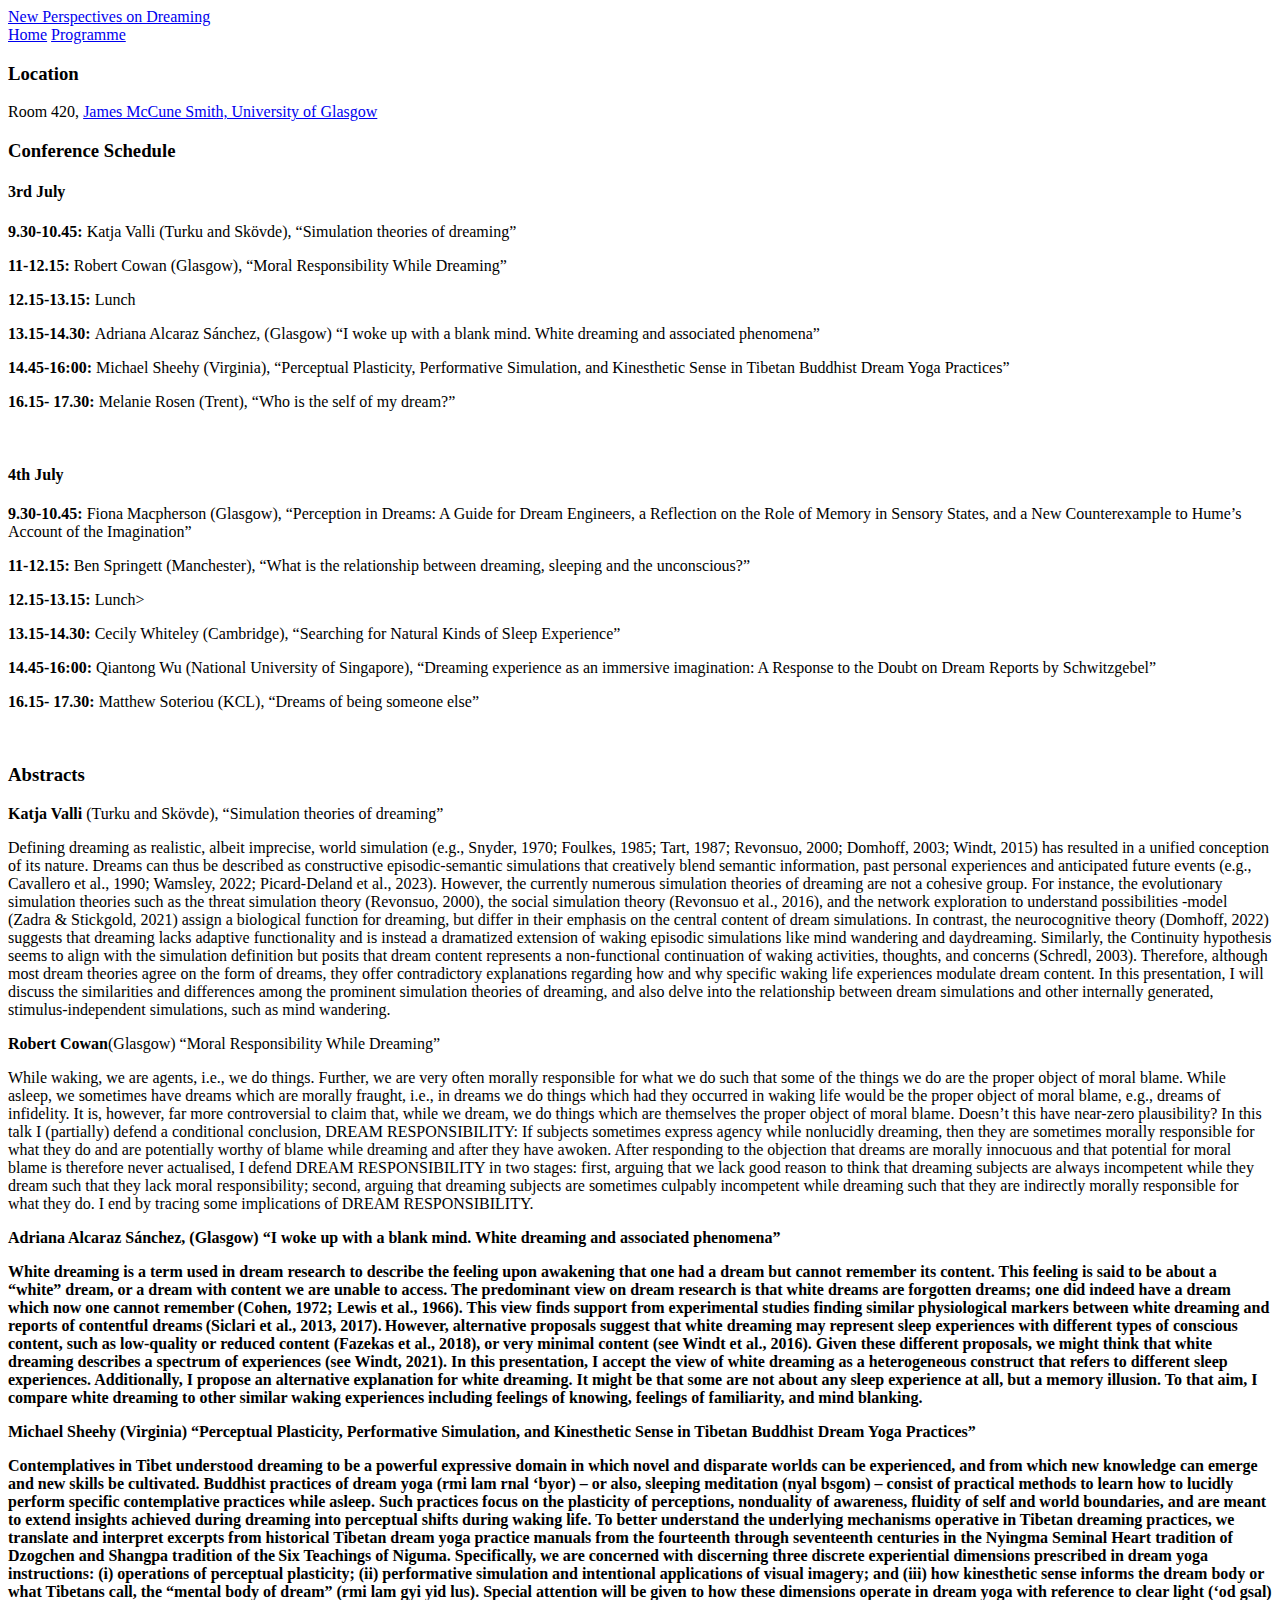
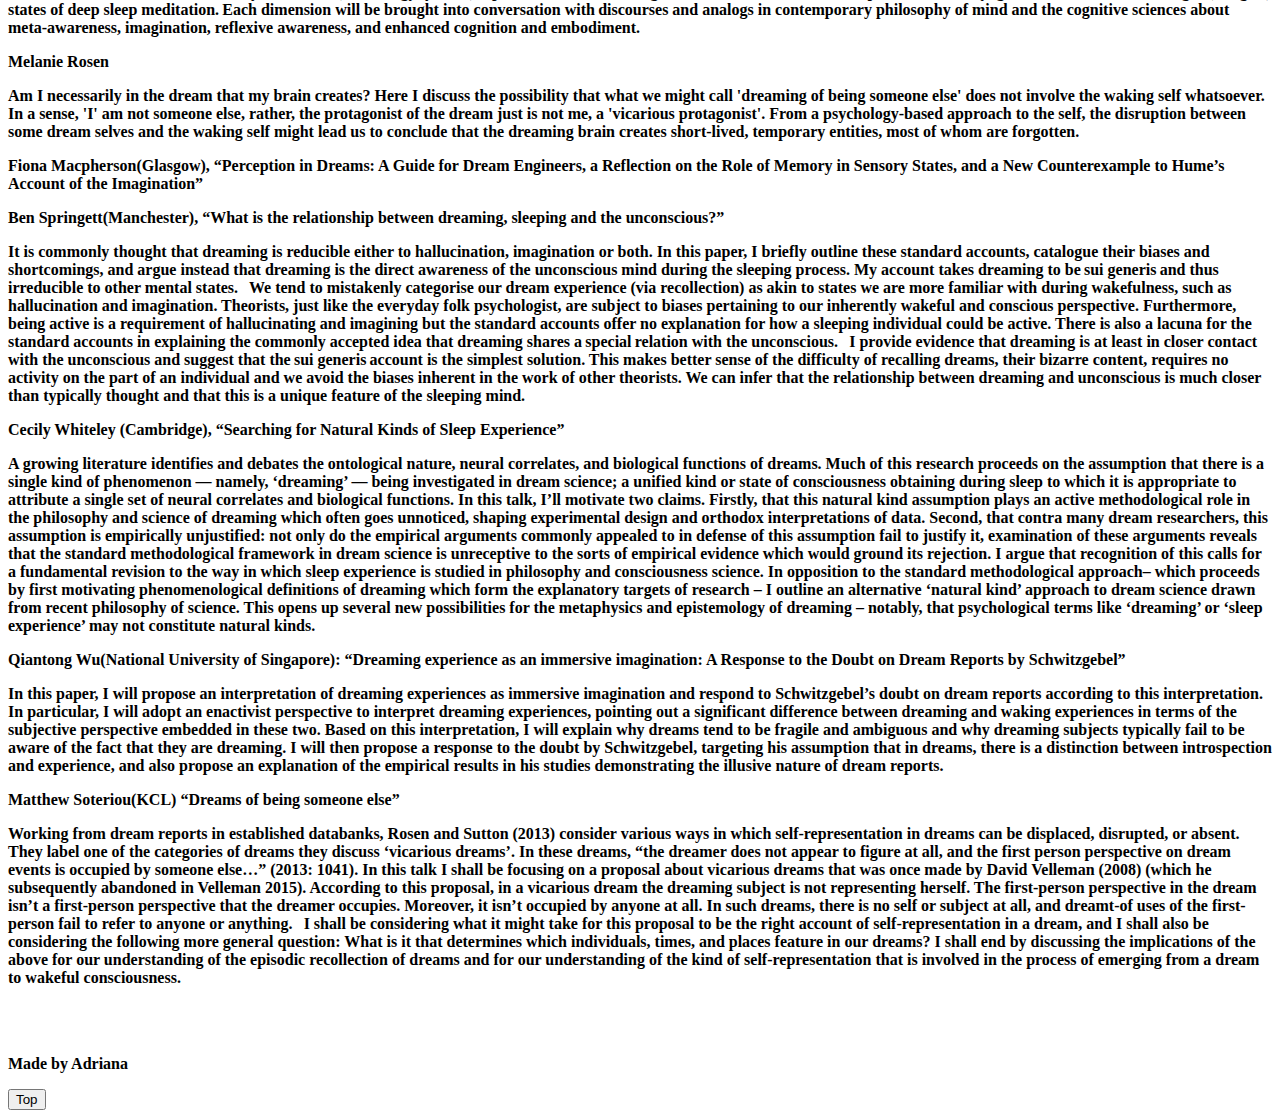
==== commit ac3e23f2: "Update Programme.html" ====
--- a/Programme.html
+++ b/Programme.html
@@ -39,7 +39,7 @@
     <p><b>9.30-10.45:</b> Katja Valli (Turku and Skövde), “Simulation theories of dreaming” <p>
     <p><b>11-12.15: </b>Robert Cowan (Glasgow), “Moral Responsibility While Dreaming” </p>
     <p><b>12.15-13.15: </b>Lunch</p>
-    <p><b>13.15-14.30: </b>Adriana Alcaraz Sánchez, (Glasgow) “I woke up with a blank mind. White dreaming and associated phenomena ” </p>
+    <p><b>13.15-14.30: </b>Adriana Alcaraz Sánchez, (Glasgow) “I woke up with a blank mind. White dreaming and associated phenomena” </p>
     <p><b>14.45-16:00: </b>Michael Sheehy (Virginia), “Perceptual Plasticity, Performative Simulation, and Kinesthetic Sense in Tibetan Buddhist Dream Yoga Practices” </p> 
     <p><b>16.15- 17.30: </b> Melanie Rosen (Trent), “Who is the self of my dream?”</p>
     </div>       
@@ -63,6 +63,7 @@
     <p><b>Robert Cowan</b>(Glasgow) “Moral Responsibility While Dreaming” </p>
         <p> While waking, we are agents, i.e., we do things. Further, we are very often morally responsible for what we do such that some of the things we do are the proper object of moral blame. While asleep, we sometimes have dreams which are morally fraught, i.e., in dreams we do things which had they occurred in waking life would be the proper object of moral blame, e.g., dreams of infidelity. It is, however, far more controversial to claim that, while we dream, we do things which are themselves the proper object of moral blame. Doesn’t this have near-zero plausibility? In this talk I (partially) defend a conditional conclusion, DREAM RESPONSIBILITY: If subjects sometimes express agency while nonlucidly dreaming, then they are sometimes morally responsible for what they do and are potentially worthy of blame while dreaming and after they have awoken. After responding to the objection that dreams are morally innocuous and that potential for moral blame is therefore never actualised, I defend DREAM RESPONSIBILITY in two stages: first, arguing that we lack good reason to think that dreaming subjects are always incompetent while they dream such that they lack moral responsibility; second, arguing that dreaming subjects are sometimes culpably incompetent while dreaming such that they are indirectly morally responsible for what they do. I end by tracing some implications of DREAM RESPONSIBILITY.  
 </p>
+     <p><b>Adriana Alcaraz Sánchez, (Glasgow) “I woke up with a blank mind. White dreaming and associated phenomena”</p>
         <p>White dreaming is a term used in dream research to describe the feeling upon awakening that one had a dream but cannot remember its content. This feeling is said to be about a “white” dream, or a dream with content we are unable to access. The predominant view on dream research is that white dreams are forgotten dreams; one did indeed have a dream which now one cannot remember (Cohen, 1972; Lewis et al., 1966). This view finds support from experimental studies finding similar physiological markers between white dreaming and reports of contentful dreams (Siclari et al., 2013, 2017). However, alternative proposals suggest that white dreaming may represent sleep experiences with different types of conscious content, such as low-quality or reduced content (Fazekas et al., 2018), or very minimal content (see Windt et al., 2016). Given these different proposals, we might think that white dreaming describes a spectrum of experiences (see Windt, 2021). In this presentation, I accept the view of white dreaming as a heterogeneous construct that refers to different sleep experiences. Additionally, I propose an alternative explanation for white dreaming. It might be that some are not about any sleep experience at all, but a memory illusion. To that aim, I compare white dreaming to other similar waking experiences including feelings of knowing, feelings of familiarity, and mind blanking.    </p>
     <p><b>Michael Sheehy </b>(Virginia) “Perceptual Plasticity, Performative Simulation, and Kinesthetic Sense in Tibetan Buddhist Dream Yoga Practices” </p>
         <p>Contemplatives in Tibet understood dreaming to be a powerful expressive domain in which novel and disparate worlds can be experienced, and from which new knowledge can emerge and new skills be cultivated. Buddhist practices of dream yoga (rmi lam rnal ‘byor) – or also, sleeping meditation (nyal bsgom) – consist of practical methods to learn how to lucidly perform specific contemplative practices while asleep. Such practices focus on the plasticity of perceptions, nonduality of awareness, fluidity of self and world boundaries, and are meant to extend insights achieved during dreaming into perceptual shifts during waking life. To better understand the underlying mechanisms operative in Tibetan dreaming practices, we translate and interpret excerpts from historical Tibetan dream yoga practice manuals from the fourteenth through seventeenth centuries in the Nyingma Seminal Heart tradition of Dzogchen and Shangpa tradition of the Six Teachings of Niguma. Specifically, we are concerned with discerning three discrete experiential dimensions prescribed in dream yoga instructions: (i) operations of perceptual plasticity; (ii) performative simulation and intentional applications of visual imagery; and (iii) how kinesthetic sense informs the dream body or what Tibetans call, the “mental body of dream” (rmi lam gyi yid lus). Special attention will be given to how these dimensions operate in dream yoga with reference to clear light (‘od gsal) states of deep sleep meditation. Each dimension will be brought into conversation with discourses and analogs in contemporary philosophy of mind and the cognitive sciences about meta-awareness, imagination, reflexive awareness, and enhanced cognition and embodiment. </p>
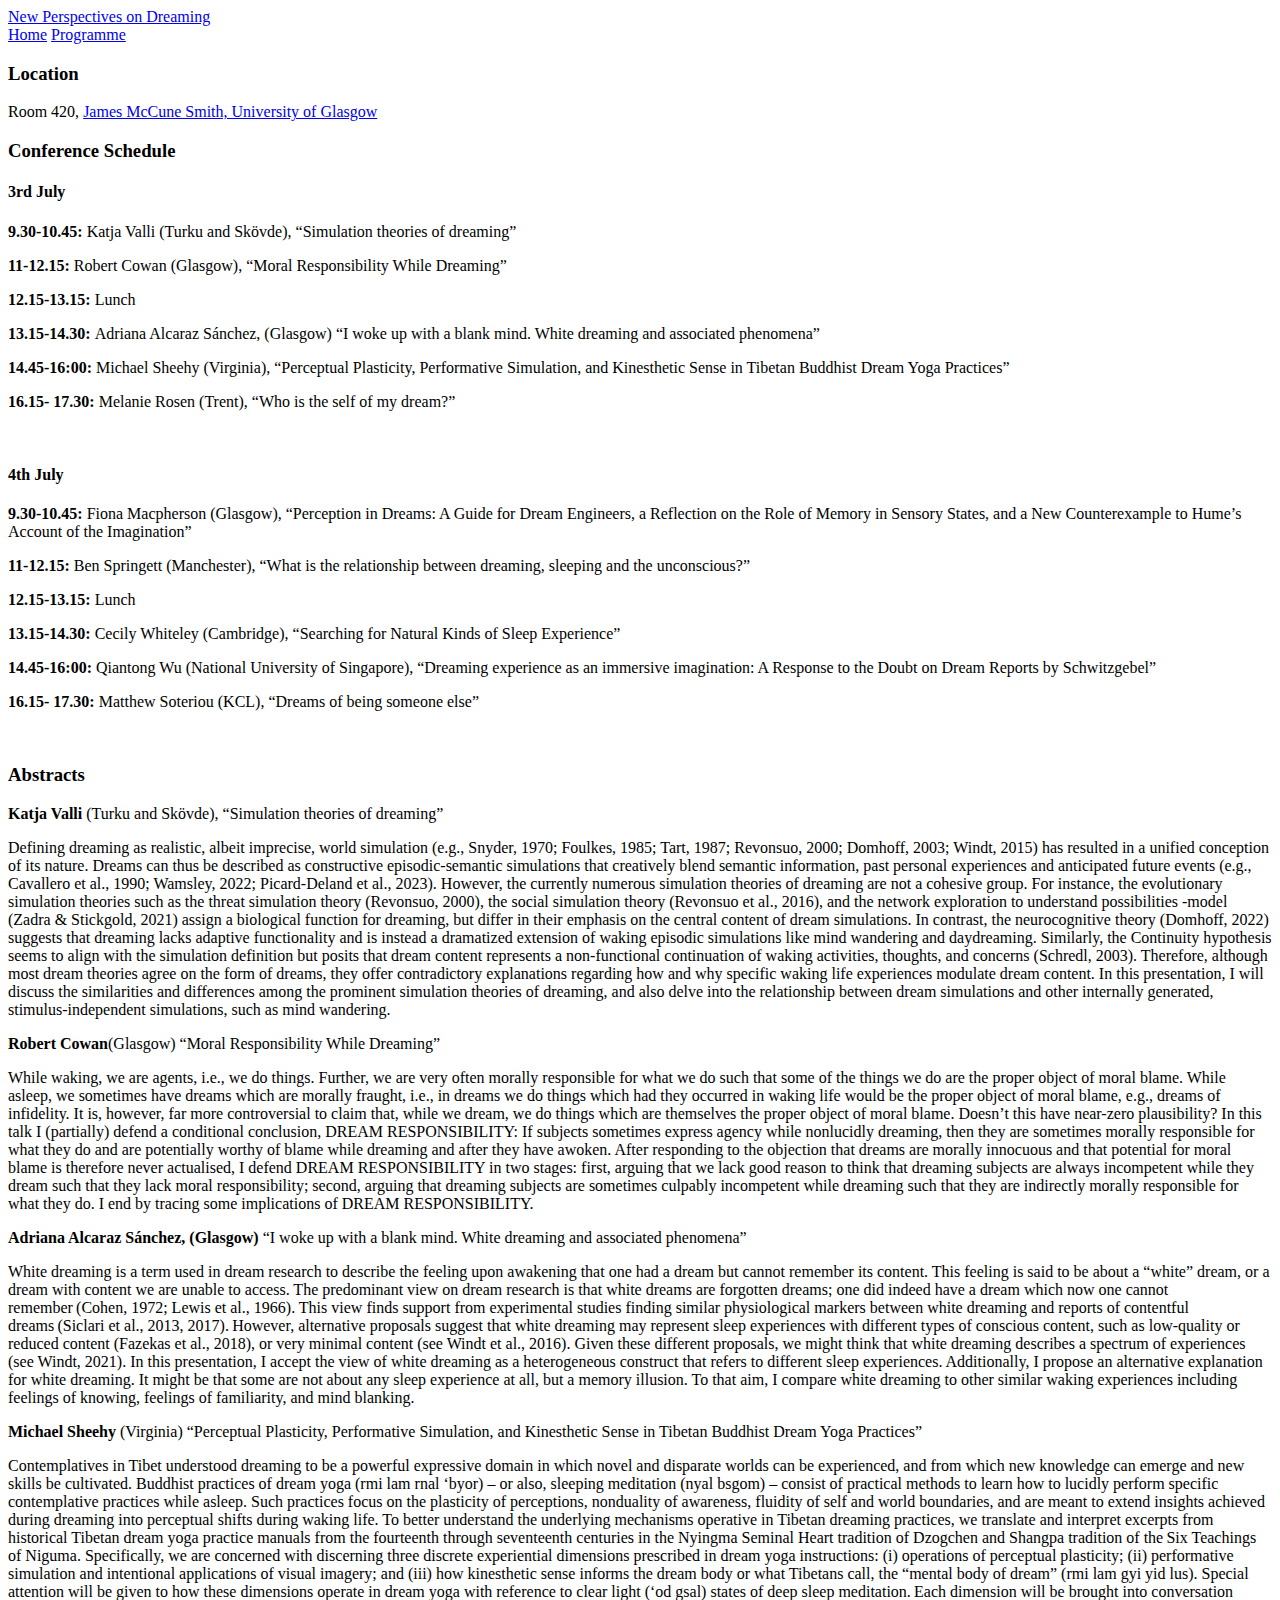
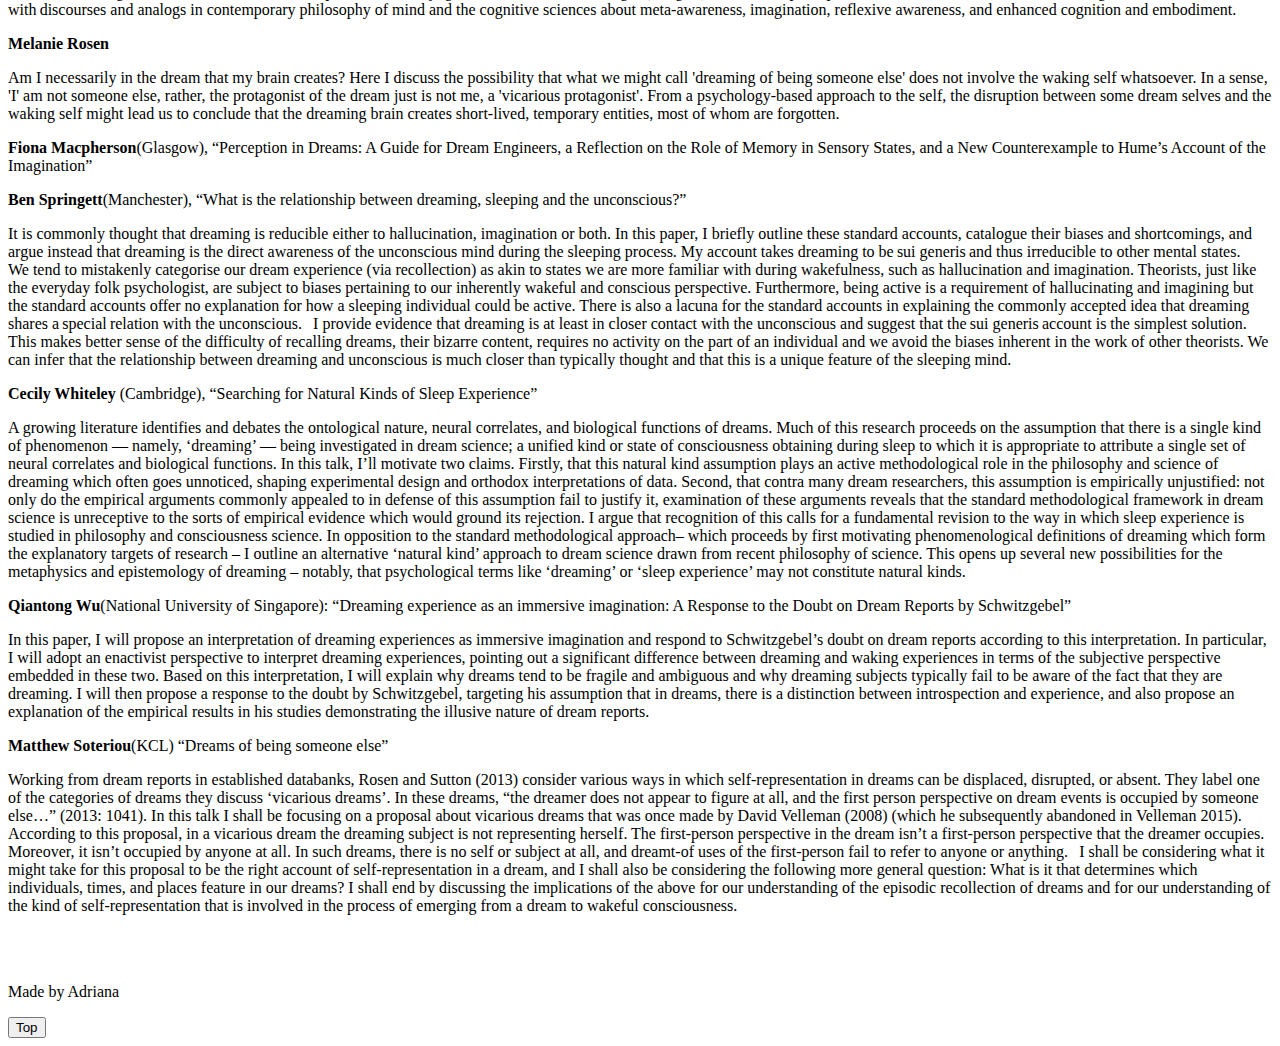
==== commit 575d73ea: "Update Programme.html" ====
--- a/Programme.html
+++ b/Programme.html
@@ -49,7 +49,7 @@
     <h4>4th July</a></h4>
     <p><b>9.30-10.45: </b>Fiona Macpherson (Glasgow), “Perception in Dreams: A Guide for Dream Engineers, a Reflection on the Role of Memory in Sensory States, and a New Counterexample to Hume’s Account of the Imagination” </p>
     <p><b>11-12.15: </b>Ben Springett (Manchester), “What is the relationship between dreaming, sleeping and the unconscious?” </p>
-    <p><b>12.15-13.15: </b> Lunch></p>
+    <p><b>12.15-13.15: </b> Lunch </p>
     <p><b>13.15-14.30: </b> Cecily Whiteley (Cambridge), “Searching for Natural Kinds of Sleep Experience”</p>
     <p><b>14.45-16:00: </b> Qiantong Wu (National University of Singapore), “Dreaming experience as an immersive imagination: A Response to the Doubt on Dream Reports by Schwitzgebel” </p>    
     <p><b>16.15- 17.30: </b>Matthew Soteriou (KCL), “Dreams of being someone else” </p>
@@ -63,7 +63,7 @@
     <p><b>Robert Cowan</b>(Glasgow) “Moral Responsibility While Dreaming” </p>
         <p> While waking, we are agents, i.e., we do things. Further, we are very often morally responsible for what we do such that some of the things we do are the proper object of moral blame. While asleep, we sometimes have dreams which are morally fraught, i.e., in dreams we do things which had they occurred in waking life would be the proper object of moral blame, e.g., dreams of infidelity. It is, however, far more controversial to claim that, while we dream, we do things which are themselves the proper object of moral blame. Doesn’t this have near-zero plausibility? In this talk I (partially) defend a conditional conclusion, DREAM RESPONSIBILITY: If subjects sometimes express agency while nonlucidly dreaming, then they are sometimes morally responsible for what they do and are potentially worthy of blame while dreaming and after they have awoken. After responding to the objection that dreams are morally innocuous and that potential for moral blame is therefore never actualised, I defend DREAM RESPONSIBILITY in two stages: first, arguing that we lack good reason to think that dreaming subjects are always incompetent while they dream such that they lack moral responsibility; second, arguing that dreaming subjects are sometimes culpably incompetent while dreaming such that they are indirectly morally responsible for what they do. I end by tracing some implications of DREAM RESPONSIBILITY.  
 </p>
-     <p><b>Adriana Alcaraz Sánchez, (Glasgow) “I woke up with a blank mind. White dreaming and associated phenomena”</p>
+     <p><b>Adriana Alcaraz Sánchez, (Glasgow)</b> “I woke up with a blank mind. White dreaming and associated phenomena”</p>
         <p>White dreaming is a term used in dream research to describe the feeling upon awakening that one had a dream but cannot remember its content. This feeling is said to be about a “white” dream, or a dream with content we are unable to access. The predominant view on dream research is that white dreams are forgotten dreams; one did indeed have a dream which now one cannot remember (Cohen, 1972; Lewis et al., 1966). This view finds support from experimental studies finding similar physiological markers between white dreaming and reports of contentful dreams (Siclari et al., 2013, 2017). However, alternative proposals suggest that white dreaming may represent sleep experiences with different types of conscious content, such as low-quality or reduced content (Fazekas et al., 2018), or very minimal content (see Windt et al., 2016). Given these different proposals, we might think that white dreaming describes a spectrum of experiences (see Windt, 2021). In this presentation, I accept the view of white dreaming as a heterogeneous construct that refers to different sleep experiences. Additionally, I propose an alternative explanation for white dreaming. It might be that some are not about any sleep experience at all, but a memory illusion. To that aim, I compare white dreaming to other similar waking experiences including feelings of knowing, feelings of familiarity, and mind blanking.    </p>
     <p><b>Michael Sheehy </b>(Virginia) “Perceptual Plasticity, Performative Simulation, and Kinesthetic Sense in Tibetan Buddhist Dream Yoga Practices” </p>
         <p>Contemplatives in Tibet understood dreaming to be a powerful expressive domain in which novel and disparate worlds can be experienced, and from which new knowledge can emerge and new skills be cultivated. Buddhist practices of dream yoga (rmi lam rnal ‘byor) – or also, sleeping meditation (nyal bsgom) – consist of practical methods to learn how to lucidly perform specific contemplative practices while asleep. Such practices focus on the plasticity of perceptions, nonduality of awareness, fluidity of self and world boundaries, and are meant to extend insights achieved during dreaming into perceptual shifts during waking life. To better understand the underlying mechanisms operative in Tibetan dreaming practices, we translate and interpret excerpts from historical Tibetan dream yoga practice manuals from the fourteenth through seventeenth centuries in the Nyingma Seminal Heart tradition of Dzogchen and Shangpa tradition of the Six Teachings of Niguma. Specifically, we are concerned with discerning three discrete experiential dimensions prescribed in dream yoga instructions: (i) operations of perceptual plasticity; (ii) performative simulation and intentional applications of visual imagery; and (iii) how kinesthetic sense informs the dream body or what Tibetans call, the “mental body of dream” (rmi lam gyi yid lus). Special attention will be given to how these dimensions operate in dream yoga with reference to clear light (‘od gsal) states of deep sleep meditation. Each dimension will be brought into conversation with discourses and analogs in contemporary philosophy of mind and the cognitive sciences about meta-awareness, imagination, reflexive awareness, and enhanced cognition and embodiment. </p>
